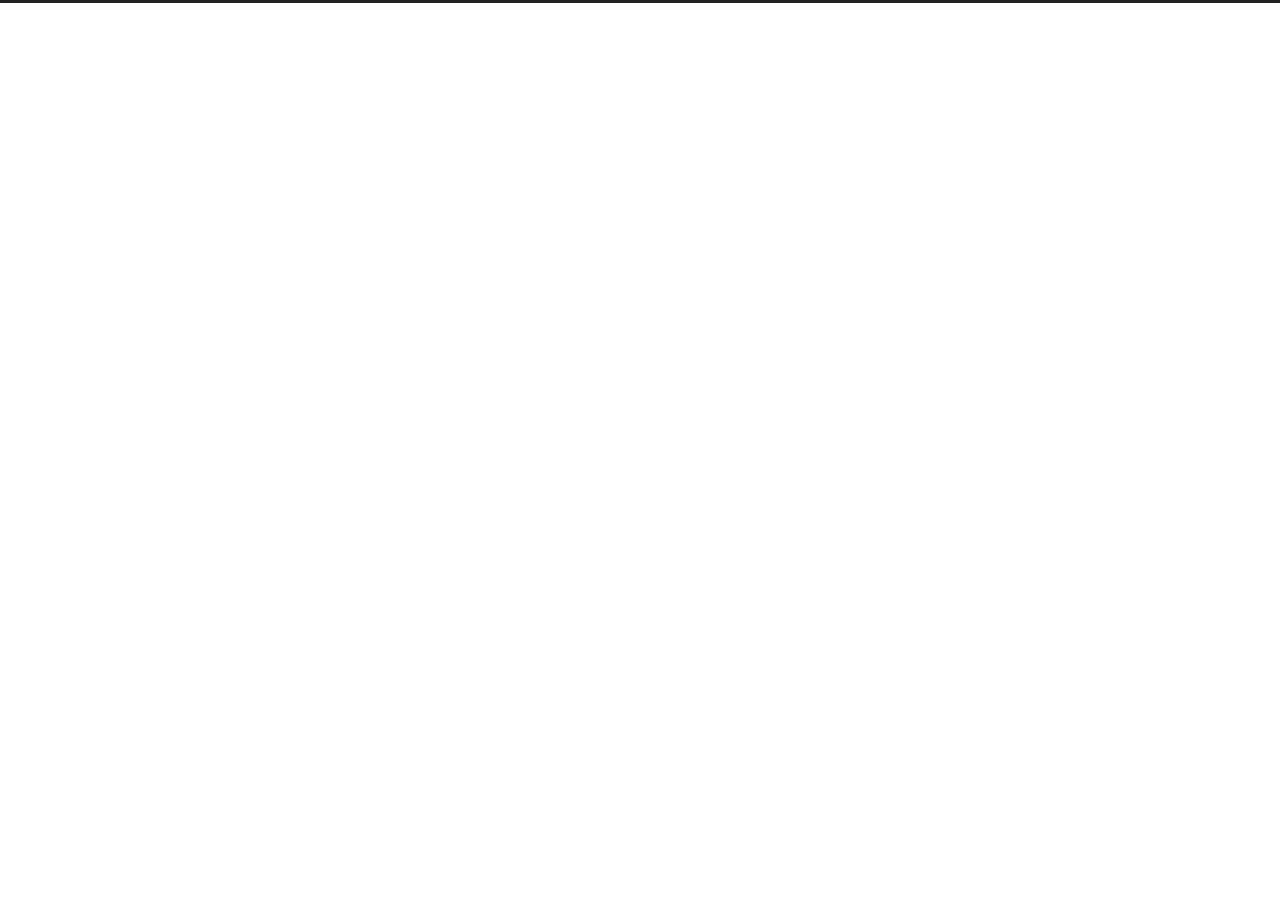
==== archives/index.html @ 590b4688 "Site updated: 2020-11-30 11:13:02" ====
<!DOCTYPE html>
<html lang="en">
<head>
  <meta charset="UTF-8">
<meta name="viewport" content="width=device-width, initial-scale=1, maximum-scale=2">
<meta name="theme-color" content="#222">
<meta name="generator" content="Hexo 5.2.0">


  <link rel="apple-touch-icon" sizes="180x180" href="/images/apple-touch-icon-next.png">
  <link rel="icon" type="image/png" sizes="32x32" href="/images/favicon-32x32-next.png">
  <link rel="icon" type="image/png" sizes="16x16" href="/images/favicon-16x16-next.png">
  <link rel="mask-icon" href="/images/logo.svg" color="#222">

<link rel="stylesheet" href="/css/main.css">



<link rel="stylesheet" href="//cdn.jsdelivr.net/npm/@fortawesome/fontawesome-free@5.15.1/css/all.min.css">
  <link rel="stylesheet" href="//cdn.jsdelivr.net/npm/animate.css@3.1.1/animate.min.css">

<script class="hexo-configurations">
    var NexT = window.NexT || {};
    var CONFIG = {"hostname":"example.com","root":"/","images":"/images","scheme":"Muse","version":"8.0.2","exturl":false,"sidebar":{"position":"left","display":"post","padding":18,"offset":12},"copycode":false,"bookmark":{"enable":false,"color":"#222","save":"auto"},"fancybox":false,"mediumzoom":false,"lazyload":false,"pangu":false,"comments":{"style":"tabs","active":null,"storage":true,"lazyload":false,"nav":null},"motion":{"enable":true,"async":false,"transition":{"post_block":"fadeIn","post_header":"fadeInDown","post_body":"fadeInDown","coll_header":"fadeInLeft","sidebar":"fadeInUp"}},"prism":false,"i18n":{"placeholder":"Searching...","empty":"We didn't find any results for the search: ${query}","hits_time":"${hits} results found in ${time} ms","hits":"${hits} results found"}};
  </script>
<meta property="og:type" content="website">
<meta property="og:title" content="Hexo">
<meta property="og:url" content="http://example.com/archives/index.html">
<meta property="og:site_name" content="Hexo">
<meta property="og:locale" content="en_US">
<meta property="article:author" content="John Doe">
<meta name="twitter:card" content="summary">


<link rel="canonical" href="http://example.com/archives/">


<script class="page-configurations">
  // https://hexo.io/docs/variables.html
  CONFIG.page = {
    sidebar: "",
    isHome : false,
    isPost : false,
    lang   : 'en'
  };
</script>
<title>Archive | Hexo</title>
  



  <noscript>
  <style>
  body { margin-top: 2rem; }

  .use-motion .menu-item,
  .use-motion .sidebar,
  .use-motion .post-block,
  .use-motion .pagination,
  .use-motion .comments,
  .use-motion .post-header,
  .use-motion .post-body,
  .use-motion .collection-header {
    visibility: visible;
  }

  .use-motion .header,
  .use-motion .site-brand-container .toggle,
  .use-motion .footer { opacity: initial; }

  .use-motion .site-title,
  .use-motion .site-subtitle,
  .use-motion .custom-logo-image {
    opacity: initial;
    top: initial;
  }

  .use-motion .logo-line {
    transform: scaleX(1);
  }

  .search-pop-overlay, .sidebar-nav { display: none; }
  .sidebar-panel { display: block; }
  </style>
</noscript>

</head>

<body itemscope itemtype="http://schema.org/WebPage" class="use-motion">
  <div class="headband"></div>

  <main class="main">
    <header class="header" itemscope itemtype="http://schema.org/WPHeader">
      <div class="header-inner"><div class="site-brand-container">
  <div class="site-nav-toggle">
    <div class="toggle" aria-label="Toggle navigation bar">
    </div>
  </div>

  <div class="site-meta">

    <a href="/" class="brand" rel="start">
      <i class="logo-line"></i>
      <h1 class="site-title">Hexo</h1>
      <i class="logo-line"></i>
    </a>
  </div>

  <div class="site-nav-right">
    <div class="toggle popup-trigger">
    </div>
  </div>
</div>







</div>
        
  
  <div class="toggle sidebar-toggle">
    <span class="toggle-line"></span>
    <span class="toggle-line"></span>
    <span class="toggle-line"></span>
  </div>

  <aside class="sidebar">

    <div class="sidebar-inner sidebar-overview-active">
      <ul class="sidebar-nav">
        <li class="sidebar-nav-toc">
          Table of Contents
        </li>
        <li class="sidebar-nav-overview">
          Overview
        </li>
      </ul>

      <div class="sidebar-panel-container">
        <!--noindex-->
        <section class="post-toc-wrap sidebar-panel">
        </section>
        <!--/noindex-->

        <section class="site-overview-wrap sidebar-panel">
          <div class="site-author site-overview-item animated" itemprop="author" itemscope itemtype="http://schema.org/Person">
  <p class="site-author-name" itemprop="name">John Doe</p>
  <div class="site-description" itemprop="description"></div>
</div>
<div class="site-state-wrap site-overview-item animated">
  <nav class="site-state">
      <div class="site-state-item site-state-posts">
          <a href="/archives">
          <span class="site-state-item-count">1</span>
          <span class="site-state-item-name">posts</span>
        </a>
      </div>
  </nav>
</div>



        </section>
      </div>
    </div>
  </aside>
  <div class="sidebar-dimmer"></div>


    </header>

    
  <div class="back-to-top">
    <i class="fa fa-arrow-up"></i>
    <span>0%</span>
  </div>

<noscript>
  <div class="noscript-warning">Theme NexT works best with JavaScript enabled</div>
</noscript>


    <div class="main-inner archive posts-collapse">


  
  
  
  <div class="post-block">
    <div class="post-content">
      <div class="collection-title">
        <span class="collection-header">Um..! 1 post. Keep on posting.</span>
      </div>

      
    <div class="collection-year">
      <span class="collection-header">2020</span>
    </div>

  <article itemscope itemtype="http://schema.org/Article">
    <header class="post-header">
      <div class="post-meta-container">
        <time itemprop="dateCreated"
              datetime="2020-11-29T14:22:05+08:00"
              content="2020-11-29">
          11-29
        </time>
      </div>

      <div class="post-title">
          <a class="post-title-link" href="/2020/11/29/hello-world/" itemprop="url">
            <span itemprop="name">Hello World</span>
          </a>
      </div>

      
    </header>
  </article>


    </div>
  </div>
  
  
  


<script>
  window.addEventListener('tabs:register', () => {
    let { activeClass } = CONFIG.comments;
    if (CONFIG.comments.storage) {
      activeClass = localStorage.getItem('comments_active') || activeClass;
    }
    if (activeClass) {
      const activeTab = document.querySelector(`a[href="#comment-${activeClass}"]`);
      if (activeTab) {
        activeTab.click();
      }
    }
  });
  if (CONFIG.comments.storage) {
    window.addEventListener('tabs:click', event => {
      if (!event.target.matches('.tabs-comment .tab-content .tab-pane')) return;
      const commentClass = event.target.classList[1];
      localStorage.setItem('comments_active', commentClass);
    });
  }
</script>
</div>
  </main>

  <footer class="footer">
    <div class="footer-inner">


<div class="copyright">
  &copy; 
  <span itemprop="copyrightYear">2020</span>
  <span class="with-love">
    <i class="fa fa-heart"></i>
  </span>
  <span class="author" itemprop="copyrightHolder">John Doe</span>
</div>
  <div class="powered-by">Powered by <a href="https://hexo.io/" class="theme-link" rel="noopener" target="_blank">Hexo</a> & <a href="https://theme-next.js.org/muse/" class="theme-link" rel="noopener" target="_blank">NexT.Muse</a>
  </div>

    </div>
  </footer>

  
  <script src="//cdn.jsdelivr.net/npm/animejs@3.2.1/lib/anime.min.js"></script>
<script src="/js/utils.js"></script><script src="/js/motion.js"></script><script src="/js/schemes/muse.js"></script><script src="/js/next-boot.js"></script>

  







  






<script src="/live2dw/lib/L2Dwidget.min.js?094cbace49a39548bed64abff5988b05"></script><script>L2Dwidget.init({"log":false,"pluginJsPath":"lib/","pluginModelPath":"assets/","pluginRootPath":"live2dw/","tagMode":false});</script></body>
</html>
---- css/main.css ----
:root {
  --body-bg-color: #fff;
  --content-bg-color: #fff;
  --card-bg-color: #f5f5f5;
  --text-color: #555;
  --blockquote-color: #666;
  --link-color: #555;
  --link-hover-color: #222;
  --brand-color: #fff;
  --brand-hover-color: #fff;
  --table-row-odd-bg-color: #f9f9f9;
  --table-row-hover-bg-color: #f5f5f5;
  --menu-item-bg-color: #f5f5f5;
  --btn-default-bg: #222;
  --btn-default-color: #fff;
  --btn-default-border-color: #222;
  --btn-default-hover-bg: #fff;
  --btn-default-hover-color: #222;
  --btn-default-hover-border-color: #222;
  --highlight-background: #f0f0f0;
  --highlight-foreground: #444;
  --highlight-gutter-background: #dedede;
  --highlight-gutter-foreground: #555;
}
html {
  line-height: 1.15; /* 1 */
  -webkit-text-size-adjust: 100%; /* 2 */
}
body {
  margin: 0;
}
main {
  display: block;
}
h1 {
  font-size: 2em;
  margin: 0.67em 0;
}
hr {
  box-sizing: content-box; /* 1 */
  height: 0; /* 1 */
  overflow: visible; /* 2 */
}
pre {
  font-family: monospace, monospace; /* 1 */
  font-size: 1em; /* 2 */
}
a {
  background: transparent;
}
abbr[title] {
  border-bottom: none; /* 1 */
  text-decoration: underline; /* 2 */
  text-decoration: underline dotted; /* 2 */
}
b,
strong {
  font-weight: bolder;
}
code,
kbd,
samp {
  font-family: monospace, monospace; /* 1 */
  font-size: 1em; /* 2 */
}
small {
  font-size: 80%;
}
sub,
sup {
  font-size: 75%;
  line-height: 0;
  position: relative;
  vertical-align: baseline;
}
sub {
  bottom: -0.25em;
}
sup {
  top: -0.5em;
}
img {
  border-style: none;
}
button,
input,
optgroup,
select,
textarea {
  font-family: inherit; /* 1 */
  font-size: 100%; /* 1 */
  line-height: 1.15; /* 1 */
  margin: 0; /* 2 */
}
button,
input {
/* 1 */
  overflow: visible;
}
button,
select {
/* 1 */
  text-transform: none;
}
button,
[type='button'],
[type='reset'],
[type='submit'] {
  -webkit-appearance: button;
}
button::-moz-focus-inner,
[type='button']::-moz-focus-inner,
[type='reset']::-moz-focus-inner,
[type='submit']::-moz-focus-inner {
  border-style: none;
  padding: 0;
}
button:-moz-focusring,
[type='button']:-moz-focusring,
[type='reset']:-moz-focusring,
[type='submit']:-moz-focusring {
  outline: 1px dotted ButtonText;
}
fieldset {
  padding: 0.35em 0.75em 0.625em;
}
legend {
  box-sizing: border-box; /* 1 */
  color: inherit; /* 2 */
  display: table; /* 1 */
  max-width: 100%; /* 1 */
  padding: 0; /* 3 */
  white-space: normal; /* 1 */
}
progress {
  vertical-align: baseline;
}
textarea {
  overflow: auto;
}
[type='checkbox'],
[type='radio'] {
  box-sizing: border-box; /* 1 */
  padding: 0; /* 2 */
}
[type='number']::-webkit-inner-spin-button,
[type='number']::-webkit-outer-spin-button {
  height: auto;
}
[type='search'] {
  outline-offset: -2px; /* 2 */
  -webkit-appearance: textfield; /* 1 */
}
[type='search']::-webkit-search-decoration {
  -webkit-appearance: none;
}
::-webkit-file-upload-button {
  font: inherit; /* 2 */
  -webkit-appearance: button; /* 1 */
}
details {
  display: block;
}
summary {
  display: list-item;
}
template {
  display: none;
}
[hidden] {
  display: none;
}
::selection {
  background: #262a30;
  color: #eee;
}
html,
body {
  height: 100%;
}
body {
  background: var(--body-bg-color);
  color: var(--text-color);
  font-family: Lato, 'PingFang SC', 'Microsoft YaHei', sans-serif;
  font-size: 1em;
  line-height: 2;
  min-height: 100%;
  position: relative;
  transition: all 0.2s ease-in-out;
}
h1,
h2,
h3,
h4,
h5,
h6 {
  font-family: Lato, 'PingFang SC', 'Microsoft YaHei', sans-serif;
  font-weight: bold;
  line-height: 1.5;
  margin: 20px 0 15px;
}
h1 {
  font-size: 1.5em;
}
h2 {
  font-size: 1.375em;
}
h3 {
  font-size: 1.25em;
}
h4 {
  font-size: 1.125em;
}
h5 {
  font-size: 1em;
}
h6 {
  font-size: 0.875em;
}
p {
  margin: 0 0 20px 0;
}
a,
span.exturl {
  border-bottom: 1px solid #999;
  color: var(--link-color);
  outline: 0;
  text-decoration: none;
  overflow-wrap: break-word;
  cursor: pointer;
}
a:hover,
span.exturl:hover {
  border-bottom-color: var(--link-hover-color);
  color: var(--link-hover-color);
}
iframe,
img,
video,
embed {
  display: block;
  margin-left: auto;
  margin-right: auto;
  max-width: 100%;
}
hr {
  background-image: repeating-linear-gradient(-45deg, #ddd, #ddd 4px, transparent 4px, transparent 8px);
  border: 0;
  height: 3px;
  margin: 40px 0;
}
blockquote {
  border-left: 4px solid #ddd;
  color: var(--blockquote-color);
  margin: 0;
  padding: 0 15px;
}
blockquote cite::before {
  content: '-';
  padding: 0 5px;
}
dt {
  font-weight: bold;
}
dd {
  margin: 0;
  padding: 0;
}
.table-container {
  overflow: auto;
}
table {
  border-collapse: collapse;
  border-spacing: 0;
  font-size: 0.875em;
  margin: 0 0 20px 0;
  width: 100%;
}
tbody tr:nth-of-type(odd) {
  background: var(--table-row-odd-bg-color);
}
tbody tr:hover {
  background: var(--table-row-hover-bg-color);
}
caption,
th,
td {
  padding: 8px;
}
th,
td {
  border: 1px solid #ddd;
  border-bottom: 3px solid #ddd;
}
th {
  font-weight: 700;
  padding-bottom: 10px;
}
td {
  border-bottom-width: 1px;
}
.btn {
  background: var(--btn-default-bg);
  border: 2px solid var(--btn-default-border-color);
  border-radius: 0;
  color: var(--btn-default-color);
  display: inline-block;
  font-size: 0.875em;
  line-height: 2;
  padding: 0 20px;
  transition: background-color 0.2s ease-in-out;
}
.btn:hover {
  background: var(--btn-default-hover-bg);
  border-color: var(--btn-default-hover-border-color);
  color: var(--btn-default-hover-color);
}
.btn + .btn {
  margin: 0 0 8px 8px;
}
.btn .fa-fw {
  text-align: left;
  width: 1.285714285714286em;
}
.toggle {
  line-height: 0;
}
.toggle .toggle-line {
  background: #fff;
  display: block;
  height: 2px;
  left: 0;
  position: relative;
  top: 0;
  transition: all 0.4s;
  width: 100%;
}
.toggle .toggle-line:not(:first-child) {
  margin-top: 3px;
}
.toggle.toggle-arrow .toggle-line:first-child {
  left: 50%;
  top: 2px;
  transform: rotate(45deg);
  width: 50%;
}
.toggle.toggle-arrow .toggle-line:last-child {
  left: 50%;
  top: -2px;
  transform: rotate(-45deg);
  width: 50%;
}
.toggle.toggle-close .toggle-line:nth-child(2) {
  opacity: 0;
}
.toggle.toggle-close .toggle-line:first-child {
  top: 5px;
  transform: rotate(45deg);
}
.toggle.toggle-close .toggle-line:last-child {
  top: -5px;
  transform: rotate(-45deg);
}
/*

Original highlight.js style (c) Ivan Sagalaev <maniac@softwaremaniacs.org>

*/

.hljs {
  display: block;
  overflow-x: auto;
  padding: 0.5em;
  background: #F0F0F0;
}


/* Base color: saturation 0; */

.hljs,
.hljs-subst {
  color: #444;
}

.hljs-comment {
  color: #888888;
}

.hljs-keyword,
.hljs-attribute,
.hljs-selector-tag,
.hljs-meta-keyword,
.hljs-doctag,
.hljs-name {
  font-weight: bold;
}


/* User color: hue: 0 */

.hljs-type,
.hljs-string,
.hljs-number,
.hljs-selector-id,
.hljs-selector-class,
.hljs-quote,
.hljs-template-tag,
.hljs-deletion {
  color: #880000;
}

.hljs-title,
.hljs-section {
  color: #880000;
  font-weight: bold;
}

.hljs-regexp,
.hljs-symbol,
.hljs-variable,
.hljs-template-variable,
.hljs-link,
.hljs-selector-attr,
.hljs-selector-pseudo {
  color: #BC6060;
}


/* Language color: hue: 90; */

.hljs-literal {
  color: #78A960;
}

.hljs-built_in,
.hljs-bullet,
.hljs-code,
.hljs-addition {
  color: #397300;
}


/* Meta color: hue: 200 */

.hljs-meta {
  color: #1f7199;
}

.hljs-meta-string {
  color: #4d99bf;
}


/* Misc effects */

.hljs-emphasis {
  font-style: italic;
}

.hljs-strong {
  font-weight: bold;
}

code,
kbd,
figure.highlight,
pre {
  background: var(--highlight-background);
  color: var(--highlight-foreground);
}
figure.highlight,
pre {
  line-height: 1.6;
  margin: 0 auto 20px;
}
pre,
code {
  font-family: consolas, Menlo, monospace, 'PingFang SC', 'Microsoft YaHei';
}
code {
  border-radius: 3px;
  font-size: 0.875em;
  padding: 2px 4px;
  overflow-wrap: break-word;
}
kbd {
  border: 2px solid #ccc;
  border-radius: 0.2em;
  box-shadow: 0.1em 0.1em 0.2em rgba(0,0,0,0.1);
  font-family: inherit;
  padding: 0.1em 0.3em;
  white-space: nowrap;
}
figure.highlight {
  position: relative;
}
figure.highlight pre {
  border: 0;
  margin: 0;
  padding: 10px 0;
}
figure.highlight table {
  border: 0;
  margin: 0;
  width: auto;
}
figure.highlight td {
  border: 0;
  padding: 0;
}
figure.highlight figcaption,
pre .caption,
pre figcaption {
  background: var(--highlight-gutter-background);
  color: var(--highlight-foreground);
  display: flow-root;
  font-size: 0.875em;
  line-height: 1.2;
  padding: 0.5em;
}
figure.highlight figcaption a,
pre .caption a,
pre figcaption a {
  color: var(--highlight-foreground);
  float: right;
}
figure.highlight figcaption a:hover,
pre .caption a:hover,
pre figcaption a:hover {
  border-bottom-color: var(--highlight-foreground);
}
figure.highlight .gutter {
  -moz-user-select: none;
  -ms-user-select: none;
  -webkit-user-select: none;
  user-select: none;
}
figure.highlight .gutter pre {
  background: var(--highlight-gutter-background);
  color: var(--highlight-gutter-foreground);
  padding-left: 10px;
  padding-right: 10px;
  text-align: right;
}
figure.highlight .code pre {
  padding-left: 10px;
  width: 100%;
}
pre .caption,
pre figcaption {
  margin-bottom: 10px;
}
.gist table {
  width: auto;
}
.gist table td {
  border: 0;
}
pre {
  overflow: auto;
  padding: 10px;
  position: relative;
}
pre code {
  background: none;
  padding: 0;
  text-shadow: none;
}
.blockquote-center {
  border-left: none;
  margin: 40px 0;
  padding: 0;
  position: relative;
  text-align: center;
}
.blockquote-center::before,
.blockquote-center::after {
  left: 0;
  line-height: 1;
  opacity: 0.6;
  position: absolute;
  width: 100%;
}
.blockquote-center::before {
  border-top: 1px solid #ccc;
  text-align: left;
  top: -20px;
  content: '\f10d';
  font-family: 'Font Awesome 5 Free';
  font-weight: 900;
}
.blockquote-center::after {
  border-bottom: 1px solid #ccc;
  bottom: -20px;
  text-align: right;
  content: '\f10e';
  font-family: 'Font Awesome 5 Free';
  font-weight: 900;
}
.blockquote-center p,
.blockquote-center div {
  text-align: center;
}
.group-picture {
  margin-bottom: 20px;
}
.group-picture .group-picture-row {
  display: flex;
  gap: 3px;
  margin-bottom: 3px;
}
.group-picture .group-picture-column {
  flex: 1;
}
.group-picture .group-picture-column img {
  height: 100%;
  margin: 0;
  object-fit: cover;
  width: 100%;
}
.post-body .label {
  color: #555;
  padding: 0 2px;
}
.post-body .label.default {
  background: #f0f0f0;
}
.post-body .label.primary {
  background: #efe6f7;
}
.post-body .label.info {
  background: #e5f2f8;
}
.post-body .label.success {
  background: #e7f4e9;
}
.post-body .label.warning {
  background: #fcf6e1;
}
.post-body .label.danger {
  background: #fae8eb;
}
.post-body .link-grid {
  display: grid;
  gap: 1.5rem 1.5rem;
  grid-template-columns: 1fr 1fr;
  margin-bottom: 20px;
  padding: 1rem;
}
@media (max-width: 767px) {
  .post-body .link-grid {
    grid-template-columns: 1fr;
  }
}
.post-body .link-grid .link-grid-container {
  border: solid #ddd;
  box-shadow: 1rem 1rem 0.5rem rgba(0,0,0,0.5);
  min-height: 5rem;
  min-width: 0;
  padding: 0.5rem;
  position: relative;
  transition: background 0.3s;
}
.post-body .link-grid .link-grid-container:hover {
  animation: next-shake 0.5s;
  background: var(--card-bg-color);
}
.post-body .link-grid .link-grid-container:active {
  box-shadow: 0.5rem 0.5rem 0.25rem rgba(0,0,0,0.5);
  transform: translate(0.2rem, 0.2rem);
}
.post-body .link-grid .link-grid-container .link-grid-image {
  background-clip: content-box;
  background-origin: content-box;
  background-size: cover;
  border: 1px solid #ddd;
  border-radius: 50%;
  box-sizing: border-box;
  height: 5rem;
  padding: 3px;
  position: absolute;
  width: 5rem;
}
.post-body .link-grid .link-grid-container p {
  margin: 0 1rem 0 6rem;
}
.post-body .link-grid .link-grid-container p:first-of-type {
  font-size: 1.2em;
}
.post-body .link-grid .link-grid-container p:last-of-type {
  font-size: 0.8em;
  line-height: 1.3rem;
  opacity: 0.7;
}
.post-body .link-grid .link-grid-container a {
  border: 0;
  height: 100%;
  left: 0;
  position: absolute;
  top: 0;
  width: 100%;
}
@-moz-keyframes next-shake {
  0% {
    transform: translate(1pt, 1pt) rotate(0deg);
  }
  10% {
    transform: translate(-1pt, -2pt) rotate(-1deg);
  }
  20% {
    transform: translate(-3pt, 0pt) rotate(1deg);
  }
  30% {
    transform: translate(3pt, 2pt) rotate(0deg);
  }
  40% {
    transform: translate(1pt, -1pt) rotate(1deg);
  }
  50% {
    transform: translate(-1pt, 2pt) rotate(-1deg);
  }
  60% {
    transform: translate(-3pt, 1pt) rotate(0deg);
  }
  70% {
    transform: translate(3pt, 1pt) rotate(-1deg);
  }
  80% {
    transform: translate(-1pt, -1pt) rotate(1deg);
  }
  90% {
    transform: translate(1pt, 2pt) rotate(0deg);
  }
  100% {
    transform: translate(1pt, -2pt) rotate(-1deg);
  }
}
@-webkit-keyframes next-shake {
  0% {
    transform: translate(1pt, 1pt) rotate(0deg);
  }
  10% {
    transform: translate(-1pt, -2pt) rotate(-1deg);
  }
  20% {
    transform: translate(-3pt, 0pt) rotate(1deg);
  }
  30% {
    transform: translate(3pt, 2pt) rotate(0deg);
  }
  40% {
    transform: translate(1pt, -1pt) rotate(1deg);
  }
  50% {
    transform: translate(-1pt, 2pt) rotate(-1deg);
  }
  60% {
    transform: translate(-3pt, 1pt) rotate(0deg);
  }
  70% {
    transform: translate(3pt, 1pt) rotate(-1deg);
  }
  80% {
    transform: translate(-1pt, -1pt) rotate(1deg);
  }
  90% {
    transform: translate(1pt, 2pt) rotate(0deg);
  }
  100% {
    transform: translate(1pt, -2pt) rotate(-1deg);
  }
}
@-o-keyframes next-shake {
  0% {
    transform: translate(1pt, 1pt) rotate(0deg);
  }
  10% {
    transform: translate(-1pt, -2pt) rotate(-1deg);
  }
  20% {
    transform: translate(-3pt, 0pt) rotate(1deg);
  }
  30% {
    transform: translate(3pt, 2pt) rotate(0deg);
  }
  40% {
    transform: translate(1pt, -1pt) rotate(1deg);
  }
  50% {
    transform: translate(-1pt, 2pt) rotate(-1deg);
  }
  60% {
    transform: translate(-3pt, 1pt) rotate(0deg);
  }
  70% {
    transform: translate(3pt, 1pt) rotate(-1deg);
  }
  80% {
    transform: translate(-1pt, -1pt) rotate(1deg);
  }
  90% {
    transform: translate(1pt, 2pt) rotate(0deg);
  }
  100% {
    transform: translate(1pt, -2pt) rotate(-1deg);
  }
}
@keyframes next-shake {
  0% {
    transform: translate(1pt, 1pt) rotate(0deg);
  }
  10% {
    transform: translate(-1pt, -2pt) rotate(-1deg);
  }
  20% {
    transform: translate(-3pt, 0pt) rotate(1deg);
  }
  30% {
    transform: translate(3pt, 2pt) rotate(0deg);
  }
  40% {
    transform: translate(1pt, -1pt) rotate(1deg);
  }
  50% {
    transform: translate(-1pt, 2pt) rotate(-1deg);
  }
  60% {
    transform: translate(-3pt, 1pt) rotate(0deg);
  }
  70% {
    transform: translate(3pt, 1pt) rotate(-1deg);
  }
  80% {
    transform: translate(-1pt, -1pt) rotate(1deg);
  }
  90% {
    transform: translate(1pt, 2pt) rotate(0deg);
  }
  100% {
    transform: translate(1pt, -2pt) rotate(-1deg);
  }
}
.post-body .tabs {
  margin-bottom: 20px;
}
.post-body .tabs,
.tabs-comment {
  padding-top: 10px;
}
.post-body .tabs ul.nav-tabs,
.tabs-comment ul.nav-tabs {
  display: flex;
  display: flex;
  flex-wrap: wrap;
  justify-content: center;
  margin: 0;
  padding: 0;
}
@media (max-width: 413px) {
  .post-body .tabs ul.nav-tabs,
  .tabs-comment ul.nav-tabs {
    display: block;
    margin-bottom: 5px;
  }
}
.post-body .tabs ul.nav-tabs li.tab,
.tabs-comment ul.nav-tabs li.tab {
  border-bottom: 1px solid #ddd;
  border-left: 1px solid transparent;
  border-right: 1px solid transparent;
  border-top: 3px solid transparent;
  flex-grow: 1;
  list-style-type: none;
  border-radius: 0 0 0 0;
}
@media (max-width: 413px) {
  .post-body .tabs ul.nav-tabs li.tab,
  .tabs-comment ul.nav-tabs li.tab {
    border-bottom: 1px solid transparent;
    border-left: 3px solid transparent;
    border-right: 1px solid transparent;
    border-top: 1px solid transparent;
  }
}
@media (max-width: 413px) {
  .post-body .tabs ul.nav-tabs li.tab,
  .tabs-comment ul.nav-tabs li.tab {
    border-radius: 0;
  }
}
.post-body .tabs ul.nav-tabs li.tab a,
.tabs-comment ul.nav-tabs li.tab a {
  border-bottom: initial;
  display: block;
  line-height: 1.8;
  padding: 0.25em 0.75em;
  text-align: center;
  transition: all 0.2s ease-out;
}
.post-body .tabs ul.nav-tabs li.tab a i,
.tabs-comment ul.nav-tabs li.tab a i {
  width: 1.285714285714286em;
}
.post-body .tabs ul.nav-tabs li.tab.active,
.tabs-comment ul.nav-tabs li.tab.active {
  border-bottom-color: transparent;
  border-left-color: #ddd;
  border-right-color: #ddd;
  border-top-color: #fc6423;
}
@media (max-width: 413px) {
  .post-body .tabs ul.nav-tabs li.tab.active,
  .tabs-comment ul.nav-tabs li.tab.active {
    border-bottom-color: #ddd;
    border-left-color: #fc6423;
    border-right-color: #ddd;
    border-top-color: #ddd;
  }
}
.post-body .tabs ul.nav-tabs li.tab.active a,
.tabs-comment ul.nav-tabs li.tab.active a {
  cursor: default;
}
.post-body .tabs .tab-content,
.tabs-comment .tab-content {
  border: 1px solid #ddd;
  border-top-color: transparent;
  border-radius: 0 0 0 0;
}
@media (max-width: 413px) {
  .post-body .tabs .tab-content,
  .tabs-comment .tab-content {
    border-radius: 0;
    border-top-color: #ddd;
  }
}
.post-body .tabs .tab-content .tab-pane,
.tabs-comment .tab-content .tab-pane {
  padding: 20px 20px 0 20px;
}
.post-body .tabs .tab-content .tab-pane:not(.active),
.tabs-comment .tab-content .tab-pane:not(.active) {
  display: none;
}
.post-body .note {
  border-radius: 3px;
  margin-bottom: 20px;
  padding: 1em;
  position: relative;
  border: 1px solid #eee;
  border-left-width: 5px;
}
.post-body .note summary {
  cursor: pointer;
  outline: 0;
}
.post-body .note summary p {
  display: inline;
}
.post-body .note h2,
.post-body .note h3,
.post-body .note h4,
.post-body .note h5,
.post-body .note h6 {
  border-bottom: initial;
  margin: 0;
  padding-top: 0;
}
.post-body .note p:first-child,
.post-body .note ul:first-child,
.post-body .note ol:first-child,
.post-body .note table:first-child,
.post-body .note pre:first-child,
.post-body .note blockquote:first-child,
.post-body .note img:first-child {
  margin-top: 0;
}
.post-body .note p:last-child,
.post-body .note ul:last-child,
.post-body .note ol:last-child,
.post-body .note table:last-child,
.post-body .note pre:last-child,
.post-body .note blockquote:last-child,
.post-body .note img:last-child {
  margin-bottom: 0;
}
.post-body .note.default {
  border-left-color: #777;
}
.post-body .note.default h2,
.post-body .note.default h3,
.post-body .note.default h4,
.post-body .note.default h5,
.post-body .note.default h6 {
  color: #777;
}
.post-body .note.primary {
  border-left-color: #6f42c1;
}
.post-body .note.primary h2,
.post-body .note.primary h3,
.post-body .note.primary h4,
.post-body .note.primary h5,
.post-body .note.primary h6 {
  color: #6f42c1;
}
.post-body .note.info {
  border-left-color: #428bca;
}
.post-body .note.info h2,
.post-body .note.info h3,
.post-body .note.info h4,
.post-body .note.info h5,
.post-body .note.info h6 {
  color: #428bca;
}
.post-body .note.success {
  border-left-color: #5cb85c;
}
.post-body .note.success h2,
.post-body .note.success h3,
.post-body .note.success h4,
.post-body .note.success h5,
.post-body .note.success h6 {
  color: #5cb85c;
}
.post-body .note.warning {
  border-left-color: #f0ad4e;
}
.post-body .note.warning h2,
.post-body .note.warning h3,
.post-body .note.warning h4,
.post-body .note.warning h5,
.post-body .note.warning h6 {
  color: #f0ad4e;
}
.post-body .note.danger {
  border-left-color: #d9534f;
}
.post-body .note.danger h2,
.post-body .note.danger h3,
.post-body .note.danger h4,
.post-body .note.danger h5,
.post-body .note.danger h6 {
  color: #d9534f;
}
.pagination .prev,
.pagination .next,
.pagination .page-number,
.pagination .space {
  display: inline-block;
  margin: -1px 10px 0 10px;
  padding: 0 10px;
}
@media (max-width: 767px) {
  .pagination .prev,
  .pagination .next,
  .pagination .page-number,
  .pagination .space {
    margin: 0 5px;
  }
}
.pagination {
  border-top: 1px solid #eee;
  margin: 120px 0 0;
  text-align: center;
}
.pagination .prev,
.pagination .next,
.pagination .page-number {
  border-bottom: 0;
  border-top: 1px solid #eee;
  transition: border-color 0.2s ease-in-out;
}
.pagination .prev:hover,
.pagination .next:hover,
.pagination .page-number:hover {
  border-top-color: var(--link-hover-color);
}
@media (max-width: 767px) {
  .pagination {
    border-top: 0;
  }
  .pagination .prev,
  .pagination .next,
  .pagination .page-number {
    border-bottom: 1px solid #eee;
    border-top: 0;
  }
  .pagination .prev:hover,
  .pagination .next:hover,
  .pagination .page-number:hover {
    border-bottom-color: var(--link-hover-color);
  }
}
.pagination .space {
  margin: 0;
  padding: 0;
}
.pagination .page-number.current {
  background: #ccc;
  border-color: #ccc;
  color: var(--content-bg-color);
}
.comments {
  margin-top: 60px;
  overflow: hidden;
}
.comment-button-group {
  display: flex;
  display: flex;
  flex-wrap: wrap;
  justify-content: center;
  justify-content: center;
  margin: 1em 0;
}
.comment-button-group .comment-button {
  margin: 0.1em 0.2em;
}
.comment-button-group .comment-button.active {
  background: var(--btn-default-hover-bg);
  border-color: var(--btn-default-hover-border-color);
  color: var(--btn-default-hover-color);
}
.comment-position {
  display: none;
}
.comment-position.active {
  display: block;
}
.tabs-comment {
  margin-top: 4em;
  padding-top: 0;
}
.tabs-comment .comments {
  margin-top: 0;
  padding-top: 0;
}
.headband {
  background: #222;
  height: 3px;
}
@media (max-width: 991px) {
  .headband {
    display: none;
  }
}
.header {
  background: transparent;
}
.header-inner {
  margin: 0 auto;
  width: 700px;
}
@media (min-width: 1200px) {
  .header-inner {
    width: 800px;
  }
}
@media (min-width: 1600px) {
  .header-inner {
    width: 900px;
  }
}
.site-brand-container {
  display: flex;
  flex-shrink: 0;
  padding: 0 10px;
}
.use-motion .header,
.use-motion .site-brand-container .toggle {
  opacity: 0;
}
.site-meta {
  flex-grow: 1;
  text-align: center;
}
@media (max-width: 767px) {
  .site-meta {
    text-align: center;
  }
}
.custom-logo-image {
  margin-top: 20px;
}
@media (max-width: 991px) {
  .custom-logo-image {
    display: none;
  }
}
.brand {
  border-bottom: none;
  color: var(--brand-color);
  display: inline-block;
  padding: 0 40px;
}
.brand:hover {
  color: var(--brand-hover-color);
}
.site-title {
  font-family: Lato, 'PingFang SC', 'Microsoft YaHei', sans-serif;
  font-size: 1.375em;
  font-weight: normal;
  margin: 0;
}
.site-subtitle {
  color: #999;
  font-size: 0.8125em;
  margin: 10px 0;
}
.use-motion .site-title,
.use-motion .site-subtitle,
.use-motion .custom-logo-image {
  opacity: 0;
  position: relative;
  top: -10px;
}
.site-nav-toggle,
.site-nav-right {
  display: none;
}
@media (max-width: 767px) {
  .site-nav-toggle,
  .site-nav-right {
    display: flex;
    flex-direction: column;
    justify-content: center;
  }
}
.site-nav-toggle .toggle,
.site-nav-right .toggle {
  color: var(--text-color);
  padding: 10px;
  width: 22px;
}
.site-nav-toggle .toggle .toggle-line,
.site-nav-right .toggle .toggle-line {
  background: var(--text-color);
  border-radius: 1px;
}
@media (max-width: 767px) {
  .site-nav {
    display: none;
  }
}
.site-nav-on .site-nav {
  display: block;
}
.menu {
  margin: 0;
  padding: 1em 0;
  text-align: center;
}
.menu-item {
  display: inline-block;
  list-style: none;
  margin: 0 10px;
}
@media (max-width: 767px) {
  .menu-item {
    display: block;
    margin-top: 10px;
  }
  .menu-item.menu-item-search {
    display: none;
  }
}
.menu-item a,
.menu-item span.exturl {
  border-bottom: 0;
  display: block;
  font-size: 0.8125em;
  transition: border-color 0.2s ease-in-out;
}
.menu-item a:hover,
.menu-item span.exturl:hover,
.menu-item a.menu-item-active,
.menu-item span.exturl.menu-item-active {
  background: var(--menu-item-bg-color);
}
.menu-item .fa,
.menu-item .fab,
.menu-item .far,
.menu-item .fas {
  margin-right: 8px;
}
.menu-item .badge {
  display: inline-block;
  font-weight: bold;
  line-height: 1;
  margin-left: 0.35em;
  margin-top: 0.35em;
  text-align: center;
  white-space: nowrap;
}
@media (max-width: 767px) {
  .menu-item .badge {
    float: right;
    margin-left: 0;
  }
}
.use-motion .menu-item {
  visibility: hidden;
}
.sidebar-inner {
  color: #999;
  padding: 18px 10px;
  text-align: center;
}
.site-overview-item:not(:first-child) {
  margin-top: 10px;
}
.cc-license .cc-opacity {
  border-bottom: none;
  opacity: 0.7;
}
.cc-license .cc-opacity:hover {
  opacity: 0.9;
}
.cc-license img {
  display: inline-block;
}
.site-author-image {
  border: 2px solid #333;
  max-width: 96px;
  padding: 2px;
}
.site-author-name {
  color: #f5f5f5;
  font-weight: normal;
  margin: 5px 0 0;
}
.site-description {
  color: #999;
  font-size: 1em;
  margin-top: 5px;
}
.links-of-author a,
.links-of-author span.exturl {
  font-size: 0.8125em;
}
.links-of-author .fa,
.links-of-author .fab,
.links-of-author .far,
.links-of-author .fas {
  margin-right: 2px;
}
.sidebar .sidebar-button:not(:first-child) {
  margin-top: 15px;
}
.sidebar .sidebar-button a {
  border: 1px solid #fc6423;
  border-radius: 4px;
  color: #fc6423;
  display: inline-block;
  padding: 0 15px;
}
.sidebar .sidebar-button a .fa,
.sidebar .sidebar-button a .fab,
.sidebar .sidebar-button a .far,
.sidebar .sidebar-button a .fas {
  margin-right: 5px;
}
.sidebar .sidebar-button a:hover {
  background: #fc6423;
  border: 1px solid #fc6423;
  color: #fff;
}
.sidebar .sidebar-button a:hover .fa,
.sidebar .sidebar-button a:hover .fab,
.sidebar .sidebar-button a:hover .far,
.sidebar .sidebar-button a:hover .fas {
  color: #fff;
}
.links-of-blogroll {
  font-size: 0.8125em;
}
.links-of-blogroll-title {
  font-size: 0.875em;
  font-weight: 600;
  margin-top: 0;
}
.links-of-blogroll-list {
  list-style: none;
  margin: 0;
  padding: 0;
}
.sidebar-dimmer {
  display: none;
}
@media (max-width: 991px) {
  .sidebar-dimmer {
    background: #000;
    display: block;
    height: 100%;
    left: 0;
    opacity: 0;
    position: fixed;
    top: 0;
    transition: visibility 0.4s, opacity 0.4s;
    visibility: hidden;
    width: 100%;
    z-index: 1100;
  }
  .sidebar-active .sidebar-dimmer {
    opacity: 0.7;
    visibility: visible;
  }
}
.sidebar-nav {
  display: none;
  margin: 0;
  padding-bottom: 20px;
  padding-left: 0;
}
.sidebar-nav-active .sidebar-nav {
  display: block;
}
.sidebar-nav li {
  border-bottom: 1px solid transparent;
  color: #666;
  cursor: pointer;
  display: inline-block;
  font-size: 0.875em;
}
.sidebar-nav li.sidebar-nav-overview {
  margin-left: 10px;
}
.sidebar-nav li:hover {
  color: #f5f5f5;
}
.sidebar-toc-active .sidebar-nav-toc,
.sidebar-overview-active .sidebar-nav-overview {
  border-bottom-color: #87daff;
  color: #87daff;
}
.sidebar-toc-active .sidebar-nav-toc:hover,
.sidebar-overview-active .sidebar-nav-overview:hover {
  color: #87daff;
}
.sidebar-panel-container {
  max-height: var(--sidebar-wrapper-height);
  overflow-x: hidden;
  overflow-y: auto;
}
.sidebar-panel {
  display: none;
}
.sidebar-overview-active .site-overview-wrap {
  display: flex;
  flex-direction: column;
  justify-content: center;
}
.sidebar-toc-active .post-toc-wrap {
  display: block;
}
.sidebar-toggle {
  bottom: 45px;
  height: 12px;
  padding: 6px 5px;
  width: 14px;
  background: #222;
  cursor: pointer;
  opacity: 0.8;
  position: fixed;
  z-index: 1300;
  left: 30px;
}
@media (max-width: 991px) {
  .sidebar-toggle {
    left: 20px;
  }
}
.sidebar-toggle:hover {
  opacity: 1;
}
@media (max-width: 991px) {
  .sidebar-toggle {
    opacity: 1;
  }
}
.sidebar-toggle:hover .toggle-line {
  background: #87daff;
}
@media (any-hover: hover) {
  body:not(.sidebar-active) .sidebar-toggle:hover .toggle-line:first-child {
    left: 50%;
    top: 2px;
    transform: rotate(45deg);
    width: 50%;
  }
  body:not(.sidebar-active) .sidebar-toggle:hover .toggle-line:last-child {
    left: 50%;
    top: -2px;
    transform: rotate(-45deg);
    width: 50%;
  }
}
.sidebar-active .sidebar-toggle .toggle-line:nth-child(2) {
  opacity: 0;
}
.sidebar-active .sidebar-toggle .toggle-line:first-child {
  top: 5px;
  transform: rotate(45deg);
}
.sidebar-active .sidebar-toggle .toggle-line:last-child {
  top: -5px;
  transform: rotate(-45deg);
}
.post-toc {
  font-size: 0.875em;
}
.post-toc ol {
  list-style: none;
  margin: 0;
  padding: 0 2px 5px 10px;
  text-align: left;
}
.post-toc ol > ol {
  padding-left: 0;
}
.post-toc ol a {
  transition: all 0.2s ease-in-out;
}
.post-toc .nav-item {
  line-height: 1.8;
  overflow: hidden;
  text-overflow: ellipsis;
  white-space: nowrap;
}
.post-toc .nav .nav-child {
  display: none;
}
.post-toc .nav .active > .nav-child {
  display: block;
}
.post-toc .nav .active-current > .nav-child {
  display: block;
}
.post-toc .nav .active-current > .nav-child > .nav-item {
  display: block;
}
.post-toc .nav .active > a {
  border-bottom-color: #87daff;
  color: #87daff;
}
.post-toc .nav .active-current > a {
  color: #87daff;
}
.post-toc .nav .active-current > a:hover {
  color: #87daff;
}
.site-state {
  display: flex;
  flex-wrap: wrap;
  justify-content: center;
  line-height: 1.4;
}
.site-state-item {
  padding: 0 15px;
}
.site-state-item a {
  border-bottom: none;
  display: block;
}
.site-state-item-count {
  display: block;
  font-size: 1.25em;
  font-weight: 600;
}
.site-state-item-name {
  color: inherit;
  font-size: 0.875em;
}
.footer {
  color: #999;
  font-size: 0.875em;
  padding: 20px 0;
}
.footer.footer-fixed {
  bottom: 0;
  left: 0;
  position: absolute;
  right: 0;
}
.footer-inner {
  box-sizing: border-box;
  text-align: center;
  display: flex;
  flex-direction: column;
  justify-content: center;
  margin: 0 auto;
  width: 700px;
}
@media (min-width: 1200px) {
  .footer-inner {
    width: 800px;
  }
}
@media (min-width: 1600px) {
  .footer-inner {
    width: 900px;
  }
}
.use-motion .footer {
  opacity: 0;
}
.languages {
  display: inline-block;
  font-size: 1.125em;
  position: relative;
}
.languages .lang-select-label span {
  margin: 0 0.5em;
}
.languages .lang-select {
  height: 100%;
  left: 0;
  opacity: 0;
  position: absolute;
  top: 0;
  width: 100%;
}
.with-love {
  color: #ff0000;
  display: inline-block;
  margin: 0 5px;
}
@-moz-keyframes icon-animate {
  0%, 100% {
    transform: scale(1);
  }
  10%, 30% {
    transform: scale(0.9);
  }
  20%, 40%, 60%, 80% {
    transform: scale(1.1);
  }
  50%, 70% {
    transform: scale(1.1);
  }
}
@-webkit-keyframes icon-animate {
  0%, 100% {
    transform: scale(1);
  }
  10%, 30% {
    transform: scale(0.9);
  }
  20%, 40%, 60%, 80% {
    transform: scale(1.1);
  }
  50%, 70% {
    transform: scale(1.1);
  }
}
@-o-keyframes icon-animate {
  0%, 100% {
    transform: scale(1);
  }
  10%, 30% {
    transform: scale(0.9);
  }
  20%, 40%, 60%, 80% {
    transform: scale(1.1);
  }
  50%, 70% {
    transform: scale(1.1);
  }
}
@keyframes icon-animate {
  0%, 100% {
    transform: scale(1);
  }
  10%, 30% {
    transform: scale(0.9);
  }
  20%, 40%, 60%, 80% {
    transform: scale(1.1);
  }
  50%, 70% {
    transform: scale(1.1);
  }
}
.back-to-top {
  font-size: 12px;
}
.back-to-top span {
  display: none;
}
.back-to-top {
  bottom: -100px;
  box-sizing: border-box;
  color: #fff;
  padding: 0 6px;
  transition: bottom 0.2s ease-in-out;
  background: #222;
  cursor: pointer;
  opacity: 0.8;
  position: fixed;
  z-index: 1300;
  left: 30px;
  width: 24px;
}
@media (max-width: 991px) {
  .back-to-top {
    left: 20px;
  }
}
.back-to-top:hover {
  opacity: 1;
}
@media (max-width: 991px) {
  .back-to-top {
    opacity: 1;
  }
}
.back-to-top:hover {
  color: #87daff;
}
.back-to-top.back-to-top-on {
  bottom: 19px;
}
.noscript-warning {
  background-color: #f55;
  color: #fff;
  font-family: sans-serif;
  font-size: 1rem;
  font-weight: bold;
  left: 0;
  position: fixed;
  text-align: center;
  top: 0;
  width: 100%;
  z-index: 1500;
}
.rtl.post-body p,
.rtl.post-body a,
.rtl.post-body h1,
.rtl.post-body h2,
.rtl.post-body h3,
.rtl.post-body h4,
.rtl.post-body h5,
.rtl.post-body h6,
.rtl.post-body li,
.rtl.post-body ul,
.rtl.post-body ol {
  direction: rtl;
  font-family: UKIJ Ekran;
}
.rtl.post-title {
  font-family: UKIJ Ekran;
}
.post-button {
  margin-top: 40px;
  text-align: center;
}
.use-motion .post-block,
.use-motion .pagination,
.use-motion .comments {
  visibility: hidden;
}
.use-motion .post-header {
  visibility: hidden;
}
.use-motion .post-body {
  visibility: hidden;
}
.use-motion .collection-header {
  visibility: hidden;
}
.posts-collapse .post-content {
  margin-bottom: 35px;
  margin-left: 35px;
  position: relative;
}
@media (max-width: 767px) {
  .posts-collapse .post-content {
    margin-left: 0;
    margin-right: 0;
  }
}
.posts-collapse .post-content .collection-title {
  font-size: 1.125em;
  position: relative;
}
.posts-collapse .post-content .collection-title::before {
  background: #999;
  border: 1px solid #fff;
  margin-left: -6px;
  margin-top: -4px;
  position: absolute;
  top: 50%;
  border-radius: 50%;
  content: ' ';
  height: 10px;
  width: 10px;
}
.posts-collapse .post-content .collection-year {
  font-size: 1.5em;
  font-weight: bold;
  margin: 60px 0;
  position: relative;
}
.posts-collapse .post-content .collection-year::before {
  background: #bbb;
  margin-left: -4px;
  margin-top: -4px;
  position: absolute;
  top: 50%;
  border-radius: 50%;
  content: ' ';
  height: 8px;
  width: 8px;
}
.posts-collapse .post-content .collection-header {
  display: block;
  margin-left: 20px;
}
.posts-collapse .post-content .collection-header small {
  color: #bbb;
  margin-left: 5px;
}
.posts-collapse .post-content .post-header {
  border-bottom: 1px dashed #ccc;
  margin: 30px 2px 0;
  padding-left: 15px;
  position: relative;
  transition: border 0.2s ease-in-out;
}
.posts-collapse .post-content .post-header::before {
  background: #bbb;
  border: 1px solid #fff;
  left: -6px;
  position: absolute;
  top: 0.75em;
  transition: background 0.2s ease-in-out;
  border-radius: 50%;
  content: ' ';
  height: 6px;
  width: 6px;
}
.posts-collapse .post-content .post-header:hover {
  border-bottom-color: #666;
}
.posts-collapse .post-content .post-header:hover::before {
  background: #222;
}
.posts-collapse .post-content .post-meta-container {
  display: inline;
  font-size: 0.75em;
  margin-right: 10px;
}
.posts-collapse .post-content .post-title {
  display: inline;
}
.posts-collapse .post-content .post-title a,
.posts-collapse .post-content .post-title span.exturl {
  border-bottom: none;
  color: var(--link-color);
}
.posts-collapse .post-content .post-title .fa-external-link-alt {
  font-size: 0.875em;
  margin-left: 5px;
}
.posts-collapse .post-content::before {
  background: #f5f5f5;
  content: ' ';
  height: 100%;
  margin-left: -2px;
  position: absolute;
  top: 1.25em;
  width: 4px;
}
.post-body {
  font-family: Lato, 'PingFang SC', 'Microsoft YaHei', sans-serif;
  overflow-wrap: break-word;
}
@media (min-width: 1200px) {
  .post-body {
    font-size: 1.125em;
  }
}
@media (min-width: 992px) {
  .post-body {
    text-align: justify;
  }
}
@media (max-width: 991px) {
  .post-body {
    text-align: justify;
  }
}
.post-body h1,
.post-body h2,
.post-body h3,
.post-body h4,
.post-body h5,
.post-body h6 {
  padding-top: 10px;
}
.post-body h1 .header-anchor,
.post-body h2 .header-anchor,
.post-body h3 .header-anchor,
.post-body h4 .header-anchor,
.post-body h5 .header-anchor,
.post-body h6 .header-anchor,
.post-body h1 .headerlink,
.post-body h2 .headerlink,
.post-body h3 .headerlink,
.post-body h4 .headerlink,
.post-body h5 .headerlink,
.post-body h6 .headerlink {
  border-bottom-style: none;
  color: inherit;
  float: right;
  font-size: 0.875em;
  margin-left: 10px;
  opacity: 0;
}
.post-body h1 .header-anchor::before,
.post-body h2 .header-anchor::before,
.post-body h3 .header-anchor::before,
.post-body h4 .header-anchor::before,
.post-body h5 .header-anchor::before,
.post-body h6 .header-anchor::before,
.post-body h1 .headerlink::before,
.post-body h2 .headerlink::before,
.post-body h3 .headerlink::before,
.post-body h4 .headerlink::before,
.post-body h5 .headerlink::before,
.post-body h6 .headerlink::before {
  content: '\f0c1';
  font-family: 'Font Awesome 5 Free';
  font-weight: 900;
}
.post-body h1:hover .header-anchor,
.post-body h2:hover .header-anchor,
.post-body h3:hover .header-anchor,
.post-body h4:hover .header-anchor,
.post-body h5:hover .header-anchor,
.post-body h6:hover .header-anchor,
.post-body h1:hover .headerlink,
.post-body h2:hover .headerlink,
.post-body h3:hover .headerlink,
.post-body h4:hover .headerlink,
.post-body h5:hover .headerlink,
.post-body h6:hover .headerlink {
  opacity: 0.5;
}
.post-body h1:hover .header-anchor:hover,
.post-body h2:hover .header-anchor:hover,
.post-body h3:hover .header-anchor:hover,
.post-body h4:hover .header-anchor:hover,
.post-body h5:hover .header-anchor:hover,
.post-body h6:hover .header-anchor:hover,
.post-body h1:hover .headerlink:hover,
.post-body h2:hover .headerlink:hover,
.post-body h3:hover .headerlink:hover,
.post-body h4:hover .headerlink:hover,
.post-body h5:hover .headerlink:hover,
.post-body h6:hover .headerlink:hover {
  opacity: 1;
}
.post-body .exturl .fa {
  font-size: 0.875em;
  margin-left: 4px;
}
.post-body .image-caption,
.post-body .figure .caption {
  color: #999;
  font-size: 0.875em;
  font-weight: bold;
  line-height: 1;
  margin: -20px auto 15px;
  text-align: center;
}
.post-body iframe,
.post-body img,
.post-body video,
.post-body embed {
  margin-bottom: 20px;
}
.post-body .video-container {
  height: 0;
  margin-bottom: 20px;
  overflow: hidden;
  padding-top: 75%;
  position: relative;
  width: 100%;
}
.post-body .video-container iframe,
.post-body .video-container object,
.post-body .video-container embed {
  height: 100%;
  left: 0;
  margin: 0;
  position: absolute;
  top: 0;
  width: 100%;
}
.post-gallery {
  display: flex;
  min-height: 200px;
}
.post-gallery .post-gallery-image {
  flex: 1;
}
.post-gallery .post-gallery-image:not(:first-child) {
  clip-path: polygon(40px 0, 100% 0, 100% 100%, 0 100%);
  margin-left: -20px;
}
.post-gallery .post-gallery-image:not(:last-child) {
  margin-right: -20px;
}
.post-gallery .post-gallery-image img {
  height: 100%;
  object-fit: cover;
  opacity: 1;
  width: 100%;
}
.posts-expand .post-gallery {
  margin-bottom: 60px;
}
.posts-collapse .post-gallery {
  margin: 15px 0;
}
.posts-expand .post-header {
  font-size: 1.125em;
  margin-bottom: 60px;
  text-align: center;
}
.posts-expand .post-title {
  font-size: 1.5em;
  font-weight: normal;
  margin: initial;
  overflow-wrap: break-word;
}
.posts-expand .post-title-link {
  border-bottom: none;
  color: var(--link-color);
  display: inline-block;
  position: relative;
}
.posts-expand .post-title-link::before {
  background: var(--link-color);
  bottom: 0;
  content: '';
  height: 2px;
  left: 0;
  position: absolute;
  transform: scaleX(0);
  transition: transform 0.2s ease-in-out;
  width: 100%;
}
.posts-expand .post-title-link:hover::before {
  transform: scaleX(1);
}
.posts-expand .post-title-link .fa-external-link-alt {
  font-size: 0.875em;
  margin-left: 5px;
}
.post-sticky-flag {
  display: inline-block;
  margin-right: 8px;
  transform: rotate(30deg);
}
.posts-expand .post-meta-container {
  color: #999;
  font-family: Lato, 'PingFang SC', 'Microsoft YaHei', sans-serif;
  font-size: 0.75em;
  margin-top: 3px;
}
.posts-expand .post-meta-container .post-description {
  font-size: 0.875em;
  margin-top: 2px;
}
.posts-expand .post-meta-container time {
  border-bottom: 1px dashed #999;
  cursor: pointer;
}
.post-meta {
  display: flex;
  flex-wrap: wrap;
  justify-content: center;
}
.post-meta-item:not(:first-child)::before {
  content: '|';
  margin: 0 0.5em;
}
.post-meta-item-icon {
  margin-right: 3px;
}
@media (max-width: 991px) {
  .post-meta-item-text {
    display: none;
  }
}
.post-nav {
  border-top: 1px solid #eee;
  display: flex;
  gap: 30px;
  justify-content: space-between;
  margin-top: 1em;
  padding: 10px 5px 0;
}
.post-nav-item {
  flex: 1;
}
.post-nav-item a {
  border-bottom: none;
  display: block;
  font-size: 0.875em;
  line-height: 1.6;
}
.post-nav-item a:active {
  top: 2px;
}
.post-nav-item .fa {
  font-size: 0.75em;
}
.post-nav-item:first-child .fa {
  margin-right: 5px;
}
.post-nav-item:last-child {
  text-align: right;
}
.post-nav-item:last-child .fa {
  margin-left: 5px;
}
.post-footer {
  display: flex;
  flex-direction: column;
  justify-content: center;
}
.post-eof {
  background: #ccc;
  height: 1px;
  margin: 80px auto 60px;
  width: 8%;
}
.post-block:last-of-type .post-eof {
  display: none;
}
.post-tags {
  margin-top: 40px;
  text-align: center;
}
.post-tags a {
  display: inline-block;
  font-size: 0.8125em;
}
.post-tags a:not(:last-child) {
  margin-right: 10px;
}
.post-widgets {
  border-top: 1px solid #eee;
  margin-top: 15px;
  text-align: center;
}
.wp_rating {
  height: 20px;
  line-height: 20px;
  margin-top: 10px;
  padding-top: 6px;
  text-align: center;
}
.social-like {
  display: flex;
  font-size: 0.875em;
  justify-content: center;
  text-align: center;
}
.reward-container {
  margin: 1em 0 0;
  padding: 1em 0;
  text-align: center;
}
.reward-container button {
  background: transparent;
  border: 2px solid #87daff;
  border-radius: 2px;
  color: #87daff;
  cursor: pointer;
  line-height: 2;
  outline: 0;
  padding: 0 15px;
  transition: all 0.2s ease-in-out;
  vertical-align: text-top;
}
.reward-container button:hover {
  background: #87daff;
  border: 2px solid transparent;
  color: #fff;
}
.post-reward {
  display: none;
  padding-top: 20px;
}
.post-reward.active {
  display: block;
}
.post-reward div {
  display: inline-block;
}
.post-reward div span {
  display: block;
}
.post-reward img {
  display: inline-block;
  margin: 0.8em 2em 0 2em;
  max-width: 100%;
  width: 180px;
}
@-moz-keyframes next-roll {
  from {
    transform: rotateZ(30deg);
  }
  to {
    transform: rotateZ(-30deg);
  }
}
@-webkit-keyframes next-roll {
  from {
    transform: rotateZ(30deg);
  }
  to {
    transform: rotateZ(-30deg);
  }
}
@-o-keyframes next-roll {
  from {
    transform: rotateZ(30deg);
  }
  to {
    transform: rotateZ(-30deg);
  }
}
@keyframes next-roll {
  from {
    transform: rotateZ(30deg);
  }
  to {
    transform: rotateZ(-30deg);
  }
}
.category-all-page .category-all-title {
  text-align: center;
}
.category-all-page .category-all {
  margin-top: 20px;
}
.category-all-page .category-list {
  list-style: none;
  margin: 0;
  padding: 0;
}
.category-all-page .category-list-item {
  margin: 5px 10px;
}
.category-all-page .category-list-count {
  color: #bbb;
}
.category-all-page .category-list-count::before {
  content: ' (';
}
.category-all-page .category-list-count::after {
  content: ') ';
}
.category-all-page .category-list-child {
  padding-left: 10px;
}
.event-list hr {
  background: #222;
  margin: 20px 0 45px 0;
}
.event-list hr::after {
  background: #222;
  color: #fff;
  content: 'NOW';
  display: inline-block;
  font-weight: bold;
  padding: 0 5px;
}
.event-list .event {
  --event-background: #222;
  --event-foreground: #bbb;
  --event-title: #fff;
  background: var(--event-background);
  padding: 15px;
}
.event-list .event .event-summary {
  border-bottom: 0;
  color: var(--event-title);
  margin: 0;
  padding: 0 0 0 35px;
  position: relative;
}
.event-list .event .event-summary::before {
  animation: dot-flash 1s alternate infinite ease-in-out;
  background: var(--event-title);
  left: 0;
  margin-top: -6px;
  position: absolute;
  top: 50%;
  border-radius: 50%;
  content: ' ';
  height: 12px;
  width: 12px;
}
.event-list .event:nth-of-type(odd) .event-summary::before {
  animation-delay: 0.5s;
}
.event-list .event:not(:last-child) {
  margin-bottom: 20px;
}
.event-list .event .event-relative-time {
  color: var(--event-foreground);
  display: inline-block;
  font-size: 12px;
  font-weight: normal;
  padding-left: 12px;
}
.event-list .event .event-details {
  color: var(--event-foreground);
  display: block;
  line-height: 18px;
  padding: 6px 0 6px 35px;
}
.event-list .event .event-details::before {
  color: var(--event-foreground);
  display: inline-block;
  margin-right: 9px;
  width: 14px;
  font-family: 'Font Awesome 5 Free';
  font-weight: 900;
}
.event-list .event .event-details.event-location::before {
  content: '\f041';
}
.event-list .event .event-details.event-duration::before {
  content: '\f017';
}
.event-list .event .event-details.event-description::before {
  content: '\f024';
}
.event-list .event-past {
  --event-background: #f5f5f5;
  --event-foreground: #999;
  --event-title: #222;
}
@-moz-keyframes dot-flash {
  from {
    opacity: 1;
    transform: scale(1);
  }
  to {
    opacity: 0;
    transform: scale(0.8);
  }
}
@-webkit-keyframes dot-flash {
  from {
    opacity: 1;
    transform: scale(1);
  }
  to {
    opacity: 0;
    transform: scale(0.8);
  }
}
@-o-keyframes dot-flash {
  from {
    opacity: 1;
    transform: scale(1);
  }
  to {
    opacity: 0;
    transform: scale(0.8);
  }
}
@keyframes dot-flash {
  from {
    opacity: 1;
    transform: scale(1);
  }
  to {
    opacity: 0;
    transform: scale(0.8);
  }
}
ul.breadcrumb {
  font-size: 0.75em;
  list-style: none;
  margin: 1em 0;
  padding: 0 2em;
  text-align: center;
}
ul.breadcrumb li {
  display: inline;
}
ul.breadcrumb li:not(:first-child)::before {
  content: '/\00a0';
  font-weight: normal;
  padding: 0.5em;
}
ul.breadcrumb li:last-child {
  font-weight: bold;
}
.tag-cloud {
  text-align: center;
}
.tag-cloud a {
  display: inline-block;
  margin: 10px;
}
.tag-cloud-0 {
  border-bottom-color: #aaa;
  color: #aaa;
}
.tag-cloud-1 {
  border-bottom-color: #9a9a9a;
  color: #9a9a9a;
}
.tag-cloud-2 {
  border-bottom-color: #8b8b8b;
  color: #8b8b8b;
}
.tag-cloud-3 {
  border-bottom-color: #7c7c7c;
  color: #7c7c7c;
}
.tag-cloud-4 {
  border-bottom-color: #6c6c6c;
  color: #6c6c6c;
}
.tag-cloud-5 {
  border-bottom-color: #5d5d5d;
  color: #5d5d5d;
}
.tag-cloud-6 {
  border-bottom-color: #4e4e4e;
  color: #4e4e4e;
}
.tag-cloud-7 {
  border-bottom-color: #3e3e3e;
  color: #3e3e3e;
}
.tag-cloud-8 {
  border-bottom-color: #2f2f2f;
  color: #2f2f2f;
}
.tag-cloud-9 {
  border-bottom-color: #202020;
  color: #202020;
}
.tag-cloud-10 {
  border-bottom-color: #111;
  color: #111;
}
.use-motion .animated {
  animation-fill-mode: none;
  visibility: inherit;
}
.use-motion .sidebar .animated {
  animation-fill-mode: both;
}
.main-inner {
  margin: 0 auto;
  width: 700px;
}
@media (min-width: 1200px) {
  .main-inner {
    width: 800px;
  }
}
@media (min-width: 1600px) {
  .main-inner {
    width: 900px;
  }
}
@media (max-width: 767px) {
  .main-inner {
    padding-left: 20px;
    padding-right: 20px;
  }
}
@media (max-width: 767px) {
  .header-inner,
  .main-inner,
  .footer-inner {
    width: auto;
  }
}
.main-inner {
  padding-bottom: 60px;
}
.post-block:first-of-type {
  padding-top: 70px;
}
@media (max-width: 767px) {
  .post-block:first-of-type {
    padding-top: 35px;
  }
}
.custom-logo-image {
  background: #fff;
  margin: 0 auto 10px;
  max-width: 150px;
  padding: 5px;
}
.brand {
  background: var(--btn-default-bg);
}
.header-inner {
  padding-top: 100px;
}
@media (max-width: 767px) {
  .header-inner {
    padding-top: 50px;
  }
}
@media (max-width: 767px) {
  .site-nav {
    border-bottom: 1px solid #ddd;
    border-top: 1px solid #ddd;
  }
}
@media (max-width: 767px) {
  .menu {
    text-align: left;
  }
}
@media (max-width: 767px) {
  .menu .menu-item {
    margin: 0 10px;
  }
}
.menu .menu-item a,
.menu .menu-item span.exturl {
  border-bottom: 1px solid transparent;
}
@media (max-width: 767px) {
  .menu .menu-item a,
  .menu .menu-item span.exturl {
    padding: 5px 10px;
  }
}
.menu .menu-item a:hover,
.menu .menu-item span.exturl:hover,
.menu .menu-item a.menu-item-active,
.menu .menu-item span.exturl.menu-item-active {
  background: transparent;
  border-bottom: 1px solid var(--link-hover-color);
}
@media (max-width: 767px) {
  .menu .menu-item a:hover,
  .menu .menu-item span.exturl:hover,
  .menu .menu-item a.menu-item-active,
  .menu .menu-item span.exturl.menu-item-active {
    border-bottom: 1px dotted #ddd;
  }
}
@media (min-width: 768px) {
  .menu .menu-item .fa,
  .menu .menu-item .fab,
  .menu .menu-item .far,
  .menu .menu-item .fas {
    display: block;
    line-height: 2;
    margin-right: 0;
    width: 100%;
  }
}
.menu .menu-item .badge {
  background: #eee;
  color: #555;
  padding: 1px 4px;
}
.sub-menu {
  margin: 10px 0;
}
.sub-menu .menu-item {
  display: inline-block;
}
@media (min-width: 992px) {
  .sidebar-active {
    margin-left: 320px;
  }
}
.sidebar {
  left: -320px;
}
.sidebar-active .sidebar {
  left: 0;
}
.sidebar {
  background: #222;
  bottom: 0;
  box-shadow: inset 0 2px 6px #000;
  position: fixed;
  top: 0;
  transition: all 0.2s ease-out;
  width: 320px;
  z-index: 1200;
}
.sidebar a,
.sidebar span.exturl {
  border-bottom-color: #555;
  color: #999;
}
.sidebar a:hover,
.sidebar span.exturl:hover {
  border-bottom-color: #eee;
  color: #eee;
}
.links-of-author:not(:first-child) {
  margin-top: 15px;
}
.links-of-author a,
.links-of-author span.exturl {
  border-bottom-color: #555;
  display: inline-block;
  margin-bottom: 10px;
  margin-right: 10px;
  vertical-align: middle;
}
.links-of-author a::before,
.links-of-author span.exturl::before {
  background: #47ff5e;
  display: inline-block;
  margin-right: 3px;
  transform: translateY(-2px);
  border-radius: 50%;
  content: ' ';
  height: 4px;
  width: 4px;
}
.links-of-blogroll-item {
  padding: 2px 10px;
}
.links-of-blogroll-item a,
.links-of-blogroll-item span.exturl {
  box-sizing: border-box;
  display: inline-block;
  max-width: 280px;
  overflow: hidden;
  text-overflow: ellipsis;
  white-space: nowrap;
}
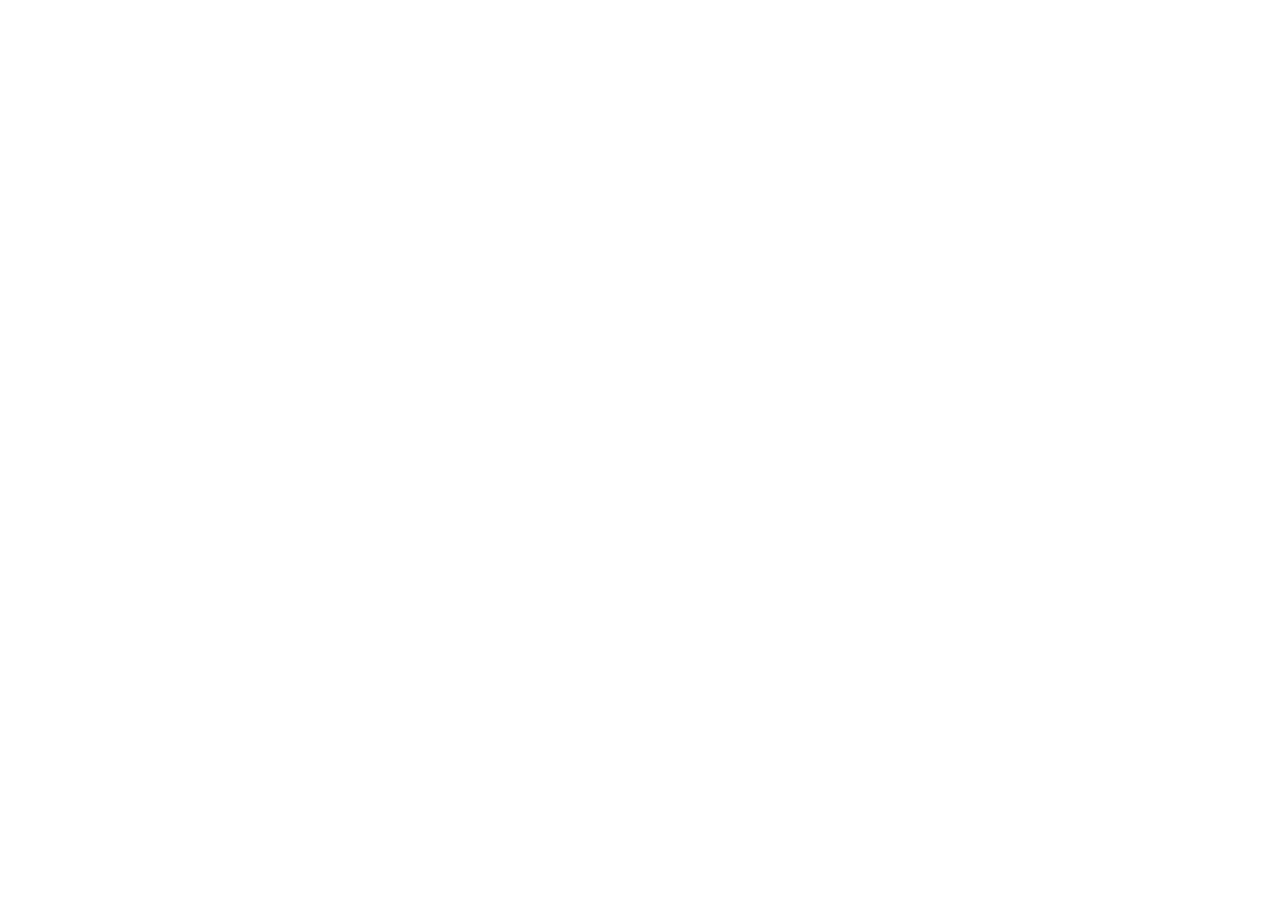
==== commit 9c33216c: "Site updated: 2020-12-01 11:15:54" ====
--- a/archives/index.html
+++ b/archives/index.html
@@ -21,18 +21,18 @@
 
 <script class="hexo-configurations">
     var NexT = window.NexT || {};
-    var CONFIG = {"hostname":"example.com","root":"/","images":"/images","scheme":"Muse","version":"8.0.2","exturl":false,"sidebar":{"position":"left","display":"post","padding":18,"offset":12},"copycode":false,"bookmark":{"enable":false,"color":"#222","save":"auto"},"fancybox":false,"mediumzoom":false,"lazyload":false,"pangu":false,"comments":{"style":"tabs","active":null,"storage":true,"lazyload":false,"nav":null},"motion":{"enable":true,"async":false,"transition":{"post_block":"fadeIn","post_header":"fadeInDown","post_body":"fadeInDown","coll_header":"fadeInLeft","sidebar":"fadeInUp"}},"prism":false,"i18n":{"placeholder":"Searching...","empty":"We didn't find any results for the search: ${query}","hits_time":"${hits} results found in ${time} ms","hits":"${hits} results found"}};
+    var CONFIG = {"hostname":"trzx2mt.github.io","root":"/","images":"/images","scheme":"Mist","version":"8.0.2","exturl":false,"sidebar":{"position":"left","display":"post","padding":18,"offset":12},"copycode":false,"bookmark":{"enable":false,"color":"#222","save":"auto"},"fancybox":false,"mediumzoom":false,"lazyload":false,"pangu":true,"comments":{"style":"tabs","active":null,"storage":true,"lazyload":false,"nav":null},"motion":{"enable":true,"async":false,"transition":{"post_block":"fadeIn","post_header":"fadeInDown","post_body":"fadeInDown","coll_header":"fadeInLeft","sidebar":"fadeInUp"}},"prism":false,"i18n":{"placeholder":"Searching...","empty":"We didn't find any results for the search: ${query}","hits_time":"${hits} results found in ${time} ms","hits":"${hits} results found"}};
   </script>
 <meta property="og:type" content="website">
-<meta property="og:title" content="Hexo">
-<meta property="og:url" content="http://example.com/archives/index.html">
-<meta property="og:site_name" content="Hexo">
+<meta property="og:title" content="测试">
+<meta property="og:url" content="https://trzx2mt.github.io/archives/index.html">
+<meta property="og:site_name" content="测试">
 <meta property="og:locale" content="en_US">
-<meta property="article:author" content="John Doe">
+<meta property="article:author" content="Yakuza">
 <meta name="twitter:card" content="summary">
 
 
-<link rel="canonical" href="http://example.com/archives/">
+<link rel="canonical" href="https://trzx2mt.github.io/archives/">
 
 
 <script class="page-configurations">
@@ -44,7 +44,7 @@
     lang   : 'en'
   };
 </script>
-<title>Archive | Hexo</title>
+<title>Archive | 测试</title>
   
 
 
@@ -101,7 +101,7 @@
 
     <a href="/" class="brand" rel="start">
       <i class="logo-line"></i>
-      <h1 class="site-title">Hexo</h1>
+      <h1 class="site-title">测试</h1>
       <i class="logo-line"></i>
     </a>
   </div>
@@ -147,14 +147,14 @@
 
         <section class="site-overview-wrap sidebar-panel">
           <div class="site-author site-overview-item animated" itemprop="author" itemscope itemtype="http://schema.org/Person">
-  <p class="site-author-name" itemprop="name">John Doe</p>
+  <p class="site-author-name" itemprop="name">Yakuza</p>
   <div class="site-description" itemprop="description"></div>
 </div>
 <div class="site-state-wrap site-overview-item animated">
   <nav class="site-state">
       <div class="site-state-item site-state-posts">
           <a href="/archives">
-          <span class="site-state-item-count">1</span>
+          <span class="site-state-item-count">2</span>
           <span class="site-state-item-name">posts</span>
         </a>
       </div>
@@ -192,13 +192,33 @@
   <div class="post-block">
     <div class="post-content">
       <div class="collection-title">
-        <span class="collection-header">Um..! 1 post. Keep on posting.</span>
+        <span class="collection-header">Um..! 2 posts in total. Keep on posting.</span>
       </div>
 
       
     <div class="collection-year">
       <span class="collection-header">2020</span>
     </div>
+
+  <article itemscope itemtype="http://schema.org/Article">
+    <header class="post-header">
+      <div class="post-meta-container">
+        <time itemprop="dateCreated"
+              datetime="2020-11-30T15:19:11+08:00"
+              content="2020-11-30">
+          11-30
+        </time>
+      </div>
+
+      <div class="post-title">
+          <a class="post-title-link" href="/2020/11/30/%E5%A5%87%E6%8A%80%E6%B7%AB%E5%B7%A7/" itemprop="url">
+            <span itemprop="name">奇技淫巧</span>
+          </a>
+      </div>
+
+      
+    </header>
+  </article>
 
   <article itemscope itemtype="http://schema.org/Article">
     <header class="post-header">
@@ -262,9 +282,9 @@
   <span class="with-love">
     <i class="fa fa-heart"></i>
   </span>
-  <span class="author" itemprop="copyrightHolder">John Doe</span>
+  <span class="author" itemprop="copyrightHolder">Yakuza</span>
 </div>
-  <div class="powered-by">Powered by <a href="https://hexo.io/" class="theme-link" rel="noopener" target="_blank">Hexo</a> & <a href="https://theme-next.js.org/muse/" class="theme-link" rel="noopener" target="_blank">NexT.Muse</a>
+  <div class="powered-by">Powered by <a href="https://hexo.io/" class="theme-link" rel="noopener" target="_blank">Hexo</a> & <a href="https://theme-next.js.org/mist/" class="theme-link" rel="noopener" target="_blank">NexT.Mist</a>
   </div>
 
     </div>
@@ -272,6 +292,7 @@
 
   
   <script src="//cdn.jsdelivr.net/npm/animejs@3.2.1/lib/anime.min.js"></script>
+  <script src="//cdn.jsdelivr.net/npm/pangu@4.0.7/dist/browser/pangu.min.js"></script>
 <script src="/js/utils.js"></script><script src="/js/motion.js"></script><script src="/js/schemes/muse.js"></script><script src="/js/next-boot.js"></script>
 
   
--- a/css/main.css
+++ b/css/main.css
@@ -1,22 +1,22 @@
 :root {
   --body-bg-color: #fff;
-  --content-bg-color: #fff;
+  --content-bg-color: #f5f5f5;
   --card-bg-color: #f5f5f5;
   --text-color: #555;
   --blockquote-color: #666;
   --link-color: #555;
   --link-hover-color: #222;
-  --brand-color: #fff;
-  --brand-hover-color: #fff;
+  --brand-color: #222;
+  --brand-hover-color: #222;
   --table-row-odd-bg-color: #f9f9f9;
   --table-row-hover-bg-color: #f5f5f5;
-  --menu-item-bg-color: #f5f5f5;
-  --btn-default-bg: #222;
-  --btn-default-color: #fff;
-  --btn-default-border-color: #222;
-  --btn-default-hover-bg: #fff;
-  --btn-default-hover-color: #222;
-  --btn-default-hover-border-color: #222;
+  --menu-item-bg-color: #ddd;
+  --btn-default-bg: transparent;
+  --btn-default-color: var(--link-color);
+  --btn-default-border-color: var(--link-color);
+  --btn-default-hover-bg: transparent;
+  --btn-default-hover-color: var(--link-hover-color);
+  --btn-default-hover-border-color: var(--link-hover-color);
   --highlight-background: #f0f0f0;
   --highlight-foreground: #444;
   --highlight-gutter-background: #dedede;
@@ -222,7 +222,7 @@
 }
 a,
 span.exturl {
-  border-bottom: 1px solid #999;
+  border-bottom: 1px solid #ccc;
   color: var(--link-color);
   outline: 0;
   text-decoration: none;
@@ -1146,7 +1146,7 @@
   }
 }
 .header {
-  background: transparent;
+  background: var(--content-bg-color);
 }
 .header-inner {
   margin: 0 auto;
@@ -2465,6 +2465,180 @@
 .use-motion .sidebar .animated {
   animation-fill-mode: both;
 }
+hr {
+  height: 2px;
+  margin: 20px 0;
+}
+.btn {
+  padding: 0 10px;
+}
+.headband {
+  display: none;
+}
+.pagination {
+  text-align: left;
+}
+@media (max-width: 767px) {
+  .pagination {
+    margin: 80px 0 0;
+    text-align: center;
+  }
+}
+.footer {
+  background: var(--content-bg-color);
+  color: var(--text-color);
+  padding: 10px 0;
+}
+.footer-inner {
+  text-align: left;
+}
+@media (max-width: 767px) {
+  .footer-inner {
+    text-align: center;
+  }
+}
+.header-inner {
+  align-items: center;
+  display: flex;
+  padding: 20px 0;
+}
+@media (max-width: 767px) {
+  .header-inner {
+    display: block;
+    padding: 10px 0;
+  }
+}
+.site-meta {
+  line-height: normal;
+}
+.site-meta .brand {
+  padding: 2px 1px;
+}
+@media (max-width: 767px) {
+  .site-meta .brand {
+    display: block;
+  }
+}
+.site-meta .site-title {
+  font-weight: bolder;
+}
+.logo-line {
+  background: var(--brand-color);
+  display: block;
+  height: 2px;
+  margin: 0 auto;
+  width: 75%;
+}
+@media (max-width: 767px) {
+  .logo-line {
+    display: none;
+  }
+}
+.use-motion .logo-line:first-of-type {
+  transform-origin: left;
+  transform: scaleX(0);
+}
+.use-motion .logo-line:last-of-type {
+  transform-origin: right;
+  transform: scaleX(0);
+}
+.site-subtitle {
+  display: none;
+}
+.site-nav {
+  flex-grow: 1;
+}
+@media (max-width: 767px) {
+  .site-nav {
+    padding: 10px 10px 0;
+  }
+}
+.menu {
+  padding: 0;
+}
+.menu .menu-item {
+  margin: 0;
+}
+@media (max-width: 767px) {
+  .menu .menu-item {
+    margin-top: 5px;
+  }
+}
+.menu .menu-item a,
+.menu .menu-item span.exturl {
+  border-radius: 2px;
+  padding: 0 10px;
+  transition-property: background;
+}
+@media (max-width: 767px) {
+  .menu .menu-item a,
+  .menu .menu-item span.exturl {
+    text-align: left;
+  }
+}
+.menu .menu-item .badge {
+  background: #fff;
+  border-radius: 10px;
+  color: #555;
+  padding: 1px 4px;
+  text-shadow: 1px 1px 0 rgba(0,0,0,0.1);
+}
+.posts-expand.index .post-header {
+  text-align: left;
+}
+@media (max-width: 767px) {
+  .posts-expand.index .post-header {
+    text-align: center;
+  }
+}
+.posts-expand.index .post-meta-container {
+  margin-top: 5px;
+}
+.posts-expand.index .post-meta {
+  justify-content: flex-start;
+}
+@media (max-width: 767px) {
+  .posts-expand.index .post-meta {
+    justify-content: center;
+  }
+}
+.posts-expand .post-eof {
+  display: none;
+}
+.posts-expand .post-block:not(:first-child) {
+  margin-top: 120px;
+}
+.posts-expand .post-header {
+  margin-bottom: 20px;
+}
+.posts-expand .post-tags {
+  text-align: left;
+}
+.posts-expand .post-tags a {
+  background: var(--content-bg-color);
+  border-bottom: none;
+  padding: 1px 5px;
+}
+.posts-expand .post-tags a:hover {
+  background: var(--menu-item-bg-color);
+}
+.posts-expand .post-nav {
+  margin-top: 40px;
+}
+.post-button {
+  margin-top: 20px;
+  text-align: left;
+}
+.post-button .btn {
+  background: none;
+  border: 0;
+  border-bottom: 2px solid var(--btn-default-border-color);
+  padding: 0;
+  transition-property: border;
+}
+.post-button .btn:hover {
+  border-bottom-color: var(--btn-default-hover-border-color);
+}
 .main-inner {
   margin: 0 auto;
   width: 700px;
@@ -2493,95 +2667,15 @@
   }
 }
 .main-inner {
-  padding-bottom: 60px;
+  padding-bottom: 80px;
 }
 .post-block:first-of-type {
-  padding-top: 70px;
+  padding-top: 80px;
 }
 @media (max-width: 767px) {
   .post-block:first-of-type {
-    padding-top: 35px;
-  }
-}
-.custom-logo-image {
-  background: #fff;
-  margin: 0 auto 10px;
-  max-width: 150px;
-  padding: 5px;
-}
-.brand {
-  background: var(--btn-default-bg);
-}
-.header-inner {
-  padding-top: 100px;
-}
-@media (max-width: 767px) {
-  .header-inner {
-    padding-top: 50px;
-  }
-}
-@media (max-width: 767px) {
-  .site-nav {
-    border-bottom: 1px solid #ddd;
-    border-top: 1px solid #ddd;
-  }
-}
-@media (max-width: 767px) {
-  .menu {
-    text-align: left;
-  }
-}
-@media (max-width: 767px) {
-  .menu .menu-item {
-    margin: 0 10px;
-  }
-}
-.menu .menu-item a,
-.menu .menu-item span.exturl {
-  border-bottom: 1px solid transparent;
-}
-@media (max-width: 767px) {
-  .menu .menu-item a,
-  .menu .menu-item span.exturl {
-    padding: 5px 10px;
-  }
-}
-.menu .menu-item a:hover,
-.menu .menu-item span.exturl:hover,
-.menu .menu-item a.menu-item-active,
-.menu .menu-item span.exturl.menu-item-active {
-  background: transparent;
-  border-bottom: 1px solid var(--link-hover-color);
-}
-@media (max-width: 767px) {
-  .menu .menu-item a:hover,
-  .menu .menu-item span.exturl:hover,
-  .menu .menu-item a.menu-item-active,
-  .menu .menu-item span.exturl.menu-item-active {
-    border-bottom: 1px dotted #ddd;
-  }
-}
-@media (min-width: 768px) {
-  .menu .menu-item .fa,
-  .menu .menu-item .fab,
-  .menu .menu-item .far,
-  .menu .menu-item .fas {
-    display: block;
-    line-height: 2;
-    margin-right: 0;
-    width: 100%;
-  }
-}
-.menu .menu-item .badge {
-  background: #eee;
-  color: #555;
-  padding: 1px 4px;
-}
-.sub-menu {
-  margin: 10px 0;
-}
-.sub-menu .menu-item {
-  display: inline-block;
+    padding-top: 60px;
+  }
 }
 @media (min-width: 992px) {
   .sidebar-active {
@@ -2627,7 +2721,7 @@
 }
 .links-of-author a::before,
 .links-of-author span.exturl::before {
-  background: #47ff5e;
+  background: #8bf796;
   display: inline-block;
   margin-right: 3px;
   transform: translateY(-2px);
@@ -2648,3 +2742,9 @@
   text-overflow: ellipsis;
   white-space: nowrap;
 }
+.sub-menu {
+  margin: 10px 0;
+}
+.sub-menu .menu-item {
+  display: inline-block;
+}
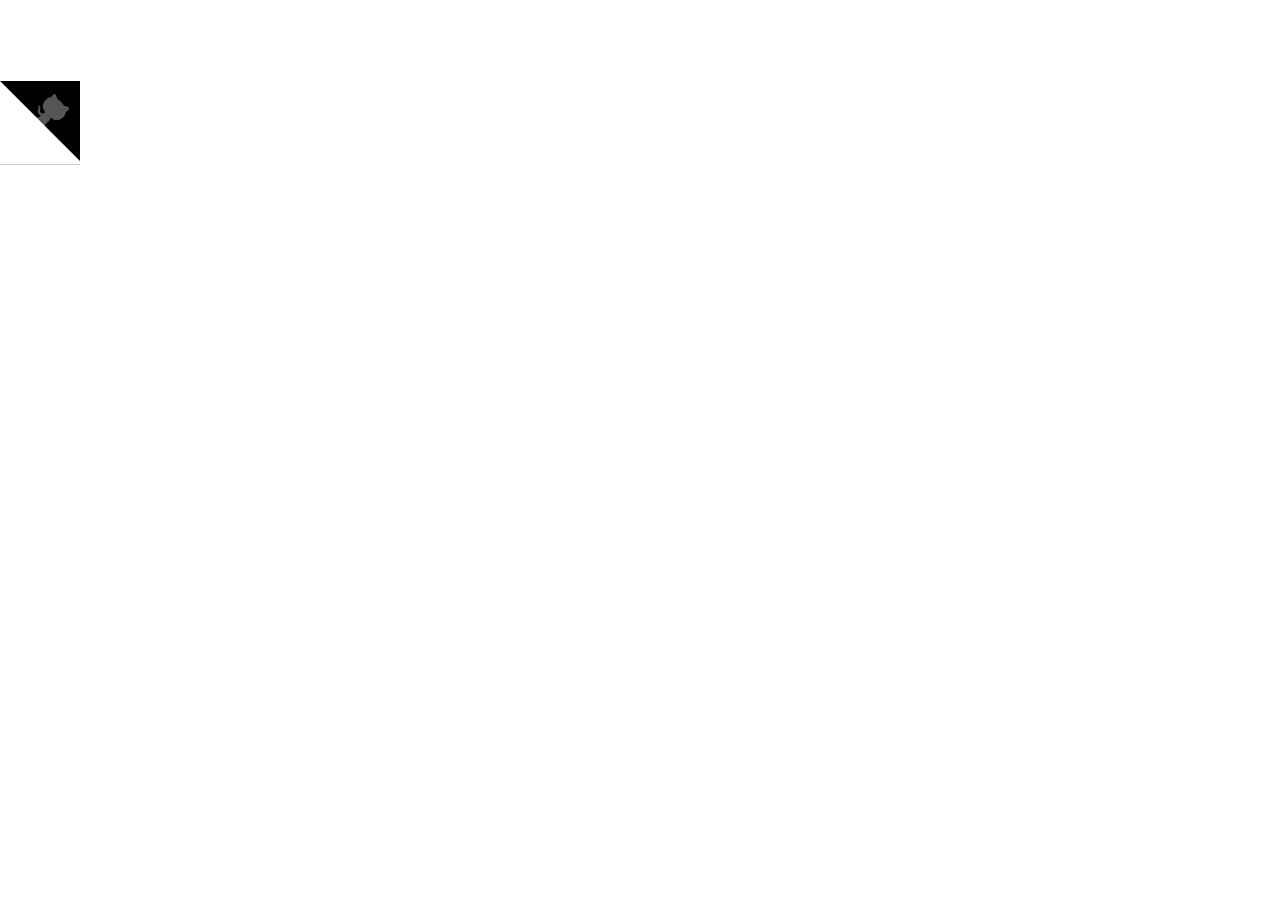
==== commit 2b53ba31: "Site updated: 2020-12-02 14:59:07" ====
--- a/archives/index.html
+++ b/archives/index.html
@@ -1,5 +1,5 @@
 <!DOCTYPE html>
-<html lang="en">
+<html lang="zh-CN">
 <head>
   <meta charset="UTF-8">
 <meta name="viewport" content="width=device-width, initial-scale=1, maximum-scale=2">
@@ -18,16 +18,17 @@
 
 <link rel="stylesheet" href="//cdn.jsdelivr.net/npm/@fortawesome/fontawesome-free@5.15.1/css/all.min.css">
   <link rel="stylesheet" href="//cdn.jsdelivr.net/npm/animate.css@3.1.1/animate.min.css">
+  <link rel="stylesheet" href="//cdn.jsdelivr.net/npm/@fancyapps/fancybox@3.5.7/dist/jquery.fancybox.min.css">
 
 <script class="hexo-configurations">
     var NexT = window.NexT || {};
-    var CONFIG = {"hostname":"trzx2mt.github.io","root":"/","images":"/images","scheme":"Mist","version":"8.0.2","exturl":false,"sidebar":{"position":"left","display":"post","padding":18,"offset":12},"copycode":false,"bookmark":{"enable":false,"color":"#222","save":"auto"},"fancybox":false,"mediumzoom":false,"lazyload":false,"pangu":true,"comments":{"style":"tabs","active":null,"storage":true,"lazyload":false,"nav":null},"motion":{"enable":true,"async":false,"transition":{"post_block":"fadeIn","post_header":"fadeInDown","post_body":"fadeInDown","coll_header":"fadeInLeft","sidebar":"fadeInUp"}},"prism":false,"i18n":{"placeholder":"Searching...","empty":"We didn't find any results for the search: ${query}","hits_time":"${hits} results found in ${time} ms","hits":"${hits} results found"}};
+    var CONFIG = {"hostname":"trzx2mt.github.io","root":"/","images":"/images","scheme":"Pisces","version":"8.0.2","exturl":false,"sidebar":{"position":"left","display":"post","padding":18,"offset":12},"copycode":false,"bookmark":{"enable":false,"color":"#222","save":"auto"},"fancybox":true,"mediumzoom":false,"lazyload":false,"pangu":true,"comments":{"style":"tabs","active":null,"storage":true,"lazyload":false,"nav":null},"motion":{"enable":true,"async":false,"transition":{"post_block":"fadeIn","post_header":"fadeInDown","post_body":"fadeInDown","coll_header":"fadeInLeft","sidebar":"fadeInUp"}},"prism":false,"i18n":{"placeholder":"搜索...","empty":"没有找到任何搜索结果：${query}","hits_time":"找到 ${hits} 个搜索结果（用时 ${time} 毫秒）","hits":"找到 ${hits} 个搜索结果"}};
   </script>
 <meta property="og:type" content="website">
 <meta property="og:title" content="测试">
 <meta property="og:url" content="https://trzx2mt.github.io/archives/index.html">
 <meta property="og:site_name" content="测试">
-<meta property="og:locale" content="en_US">
+<meta property="og:locale" content="zh_CN">
 <meta property="article:author" content="Yakuza">
 <meta name="twitter:card" content="summary">
 
@@ -41,10 +42,10 @@
     sidebar: "",
     isHome : false,
     isPost : false,
-    lang   : 'en'
+    lang   : 'zh-CN'
   };
 </script>
-<title>Archive | 测试</title>
+<title>归档 | 测试</title>
   
 
 
@@ -93,7 +94,7 @@
     <header class="header" itemscope itemtype="http://schema.org/WPHeader">
       <div class="header-inner"><div class="site-brand-container">
   <div class="site-nav-toggle">
-    <div class="toggle" aria-label="Toggle navigation bar">
+    <div class="toggle" aria-label="切换导航栏">
     </div>
   </div>
 
@@ -132,10 +133,10 @@
     <div class="sidebar-inner sidebar-overview-active">
       <ul class="sidebar-nav">
         <li class="sidebar-nav-toc">
-          Table of Contents
+          文章目录
         </li>
         <li class="sidebar-nav-overview">
-          Overview
+          站点概览
         </li>
       </ul>
 
@@ -147,6 +148,8 @@
 
         <section class="site-overview-wrap sidebar-panel">
           <div class="site-author site-overview-item animated" itemprop="author" itemscope itemtype="http://schema.org/Person">
+    <img class="site-author-image" itemprop="image" alt="Yakuza"
+      src="/images/avatar.png">
   <p class="site-author-name" itemprop="name">Yakuza</p>
   <div class="site-description" itemprop="description"></div>
 </div>
@@ -155,7 +158,7 @@
       <div class="site-state-item site-state-posts">
           <a href="/archives">
           <span class="site-state-item-count">2</span>
-          <span class="site-state-item-name">posts</span>
+          <span class="site-state-item-name">日志</span>
         </a>
       </div>
   </nav>
@@ -178,6 +181,8 @@
     <span>0%</span>
   </div>
 
+  <a href="https://github.com/trzx2mt" class="github-corner" title="Follow me on GitHub" aria-label="Follow me on GitHub" rel="noopener" target="_blank"><svg width="80" height="80" viewBox="0 0 250 250" aria-hidden="true"><path d="M0,0 L115,115 L130,115 L142,142 L250,250 L250,0 Z"></path><path d="M128.3,109.0 C113.8,99.7 119.0,89.6 119.0,89.6 C122.0,82.7 120.5,78.6 120.5,78.6 C119.2,72.0 123.4,76.3 123.4,76.3 C127.3,80.9 125.5,87.3 125.5,87.3 C122.9,97.6 130.6,101.9 134.4,103.2" fill="currentColor" style="transform-origin: 130px 106px;" class="octo-arm"></path><path d="M115.0,115.0 C114.9,115.1 118.7,116.5 119.8,115.4 L133.7,101.6 C136.9,99.2 139.9,98.4 142.2,98.6 C133.8,88.0 127.5,74.4 143.8,58.0 C148.5,53.4 154.0,51.2 159.7,51.0 C160.3,49.4 163.2,43.6 171.4,40.1 C171.4,40.1 176.1,42.5 178.8,56.2 C183.1,58.6 187.2,61.8 190.9,65.4 C194.5,69.0 197.7,73.2 200.1,77.6 C213.8,80.2 216.3,84.9 216.3,84.9 C212.7,93.1 206.9,96.0 205.4,96.6 C205.1,102.4 203.0,107.8 198.3,112.5 C181.9,128.9 168.3,122.5 157.7,114.1 C157.9,116.9 156.7,120.9 152.7,124.9 L141.0,136.5 C139.8,137.7 141.6,141.9 141.8,141.8 Z" fill="currentColor" class="octo-body"></path></svg></a>
+
 <noscript>
   <div class="noscript-warning">Theme NexT works best with JavaScript enabled</div>
 </noscript>
@@ -192,7 +197,7 @@
   <div class="post-block">
     <div class="post-content">
       <div class="collection-title">
-        <span class="collection-header">Um..! 2 posts in total. Keep on posting.</span>
+        <span class="collection-header">嗯..! 目前共计 2 篇日志。 继续努力。</span>
       </div>
 
       
@@ -284,16 +289,16 @@
   </span>
   <span class="author" itemprop="copyrightHolder">Yakuza</span>
 </div>
-  <div class="powered-by">Powered by <a href="https://hexo.io/" class="theme-link" rel="noopener" target="_blank">Hexo</a> & <a href="https://theme-next.js.org/mist/" class="theme-link" rel="noopener" target="_blank">NexT.Mist</a>
-  </div>
 
     </div>
   </footer>
 
   
   <script src="//cdn.jsdelivr.net/npm/animejs@3.2.1/lib/anime.min.js"></script>
+  <script src="//cdn.jsdelivr.net/npm/jquery@3.5.1/dist/jquery.min.js"></script>
+  <script src="//cdn.jsdelivr.net/npm/@fancyapps/fancybox@3.5.7/dist/jquery.fancybox.min.js"></script>
   <script src="//cdn.jsdelivr.net/npm/pangu@4.0.7/dist/browser/pangu.min.js"></script>
-<script src="/js/utils.js"></script><script src="/js/motion.js"></script><script src="/js/schemes/muse.js"></script><script src="/js/next-boot.js"></script>
+<script src="/js/utils.js"></script><script src="/js/motion.js"></script><script src="/js/next-boot.js"></script>
 
   
 
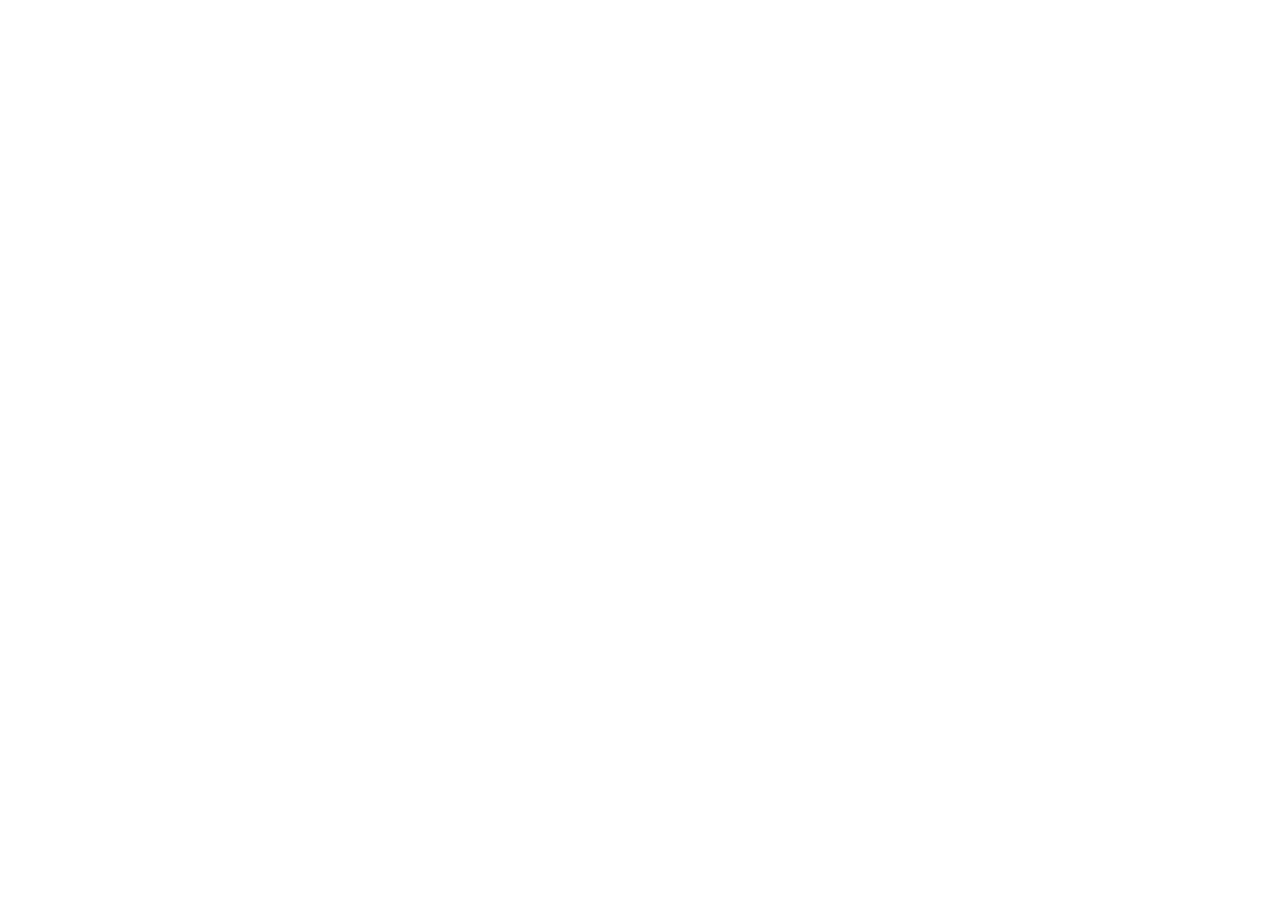
==== commit f1c458fb: "Site updated: 2021-03-08 09:39:46" ====
--- a/archives/index.html
+++ b/archives/index.html
@@ -180,8 +180,6 @@
     <i class="fa fa-arrow-up"></i>
     <span>0%</span>
   </div>
-
-  <a href="https://github.com/trzx2mt" class="github-corner" title="Follow me on GitHub" aria-label="Follow me on GitHub" rel="noopener" target="_blank"><svg width="80" height="80" viewBox="0 0 250 250" aria-hidden="true"><path d="M0,0 L115,115 L130,115 L142,142 L250,250 L250,0 Z"></path><path d="M128.3,109.0 C113.8,99.7 119.0,89.6 119.0,89.6 C122.0,82.7 120.5,78.6 120.5,78.6 C119.2,72.0 123.4,76.3 123.4,76.3 C127.3,80.9 125.5,87.3 125.5,87.3 C122.9,97.6 130.6,101.9 134.4,103.2" fill="currentColor" style="transform-origin: 130px 106px;" class="octo-arm"></path><path d="M115.0,115.0 C114.9,115.1 118.7,116.5 119.8,115.4 L133.7,101.6 C136.9,99.2 139.9,98.4 142.2,98.6 C133.8,88.0 127.5,74.4 143.8,58.0 C148.5,53.4 154.0,51.2 159.7,51.0 C160.3,49.4 163.2,43.6 171.4,40.1 C171.4,40.1 176.1,42.5 178.8,56.2 C183.1,58.6 187.2,61.8 190.9,65.4 C194.5,69.0 197.7,73.2 200.1,77.6 C213.8,80.2 216.3,84.9 216.3,84.9 C212.7,93.1 206.9,96.0 205.4,96.6 C205.1,102.4 203.0,107.8 198.3,112.5 C181.9,128.9 168.3,122.5 157.7,114.1 C157.9,116.9 156.7,120.9 152.7,124.9 L141.0,136.5 C139.8,137.7 141.6,141.9 141.8,141.8 Z" fill="currentColor" class="octo-body"></path></svg></a>
 
 <noscript>
   <div class="noscript-warning">Theme NexT works best with JavaScript enabled</div>
@@ -283,7 +281,7 @@
 
 <div class="copyright">
   &copy; 
-  <span itemprop="copyrightYear">2020</span>
+  <span itemprop="copyrightYear">2021</span>
   <span class="with-love">
     <i class="fa fa-heart"></i>
   </span>
